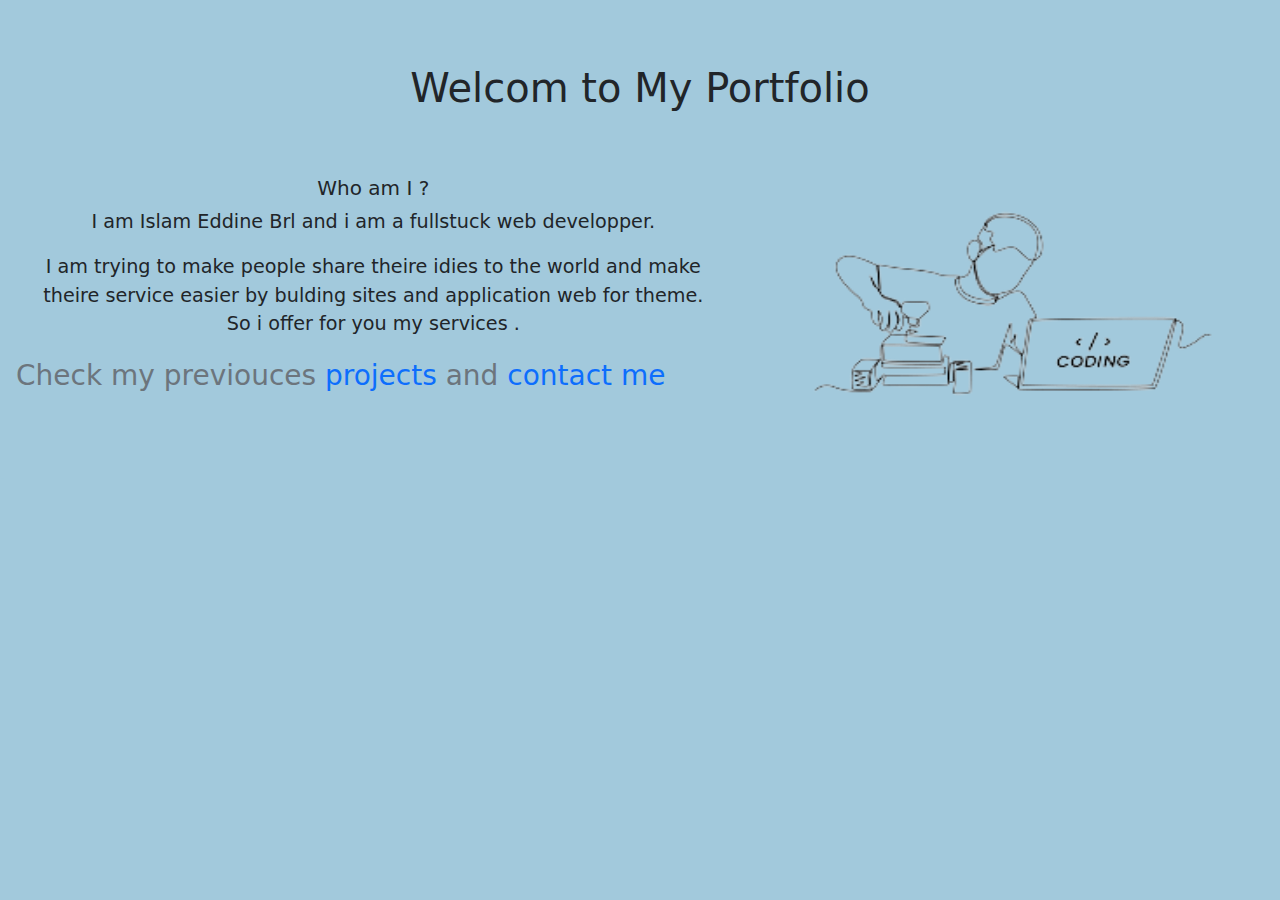
==== index.html @ f6d29fbc "Update and rename index.php to index.html" ====
<!DOCTYPE html>
<html lang="en">
<head>
    <meta charset="UTF-8">
    <meta http-equiv="X-UA-Compatible" content="IE=edge">
    <meta name="viewport" content="width=device-width, initial-scale=1.0">
    <title>Document</title>
    <link rel="stylesheet" href="./style and js/style.css">
    <style>
      
      a:link {
  text-decoration: none;
  
}

a:visited {
  text-decoration: none;
}

a:hover {
  text-decoration: underline;
}

a:active {
  text-decoration: underline;
}
P{
  font-size: larger;
}
    </style>
</head>
<body style="background-color: #A2C9DC;">
     
<?php 
include_once("./nav.php");
?>
 




<h2 class="  card-title " style=" text-align: center; margin-top: 5%; font-size:40px;">Welcom to My Portfolio</h2>



<div class="card mb-2 mt-5" style=" border: 0px; background-color: #A2C9DC;" >
  <div class="row g-0" >
  <div class="col-md-7" >
      <div class="card-body" >
        <h5 class="card-title"  style="text-align: center;">Who am I ?</h5>
        <p class="card-text" style="text-align: center;">I am Islam Eddine Brl and i am a fullstuck web developper. </p>
        <p class="card-text" style="text-align: center;"> I am trying to make people share theire idies to the world and make theire service easier by bulding sites and application web for theme. <br> So i offer for you my services . </p>
        <h2 class="card-text"><small class="text-muted">Check my previouces <a href="./projects.php">projects</a>  and <a href="./contactme.php">contact me</a>  </small></h2>
      </div>
    </div>
    <div class="col-md-5"  >
      <img style="height: 90%; width:90%; margin-left:5%;"  src="./img/home.png"  class="img-fluid rounded-start"  alt="...">
    </div>
   
  </div>
</div>



<script src="./style and js/javascript.js"></script>
</body>
</html>
---- style and js/style.css ----
@charset "UTF-8";/*!
 * Bootstrap v5.0.2 (https://getbootstrap.com/)
 * Copyright 2011-2021 The Bootstrap Authors
 * Copyright 2011-2021 Twitter, Inc.
 * Licensed under MIT (https://github.com/twbs/bootstrap/blob/main/LICENSE)
 */:root{--bs-blue:#0d6efd;--bs-indigo:#6610f2;--bs-purple:#6f42c1;--bs-pink:#d63384;--bs-red:#dc3545;--bs-orange:#fd7e14;--bs-yellow:#ffc107;--bs-green:#198754;--bs-teal:#20c997;--bs-cyan:#0dcaf0;--bs-white:#fff;--bs-gray:#6c757d;--bs-gray-dark:#343a40;--bs-primary:#0d6efd;--bs-secondary:#6c757d;--bs-success:#198754;--bs-info:#0dcaf0;--bs-warning:#ffc107;--bs-danger:#dc3545;--bs-light:#f8f9fa;--bs-dark:#212529;--bs-font-sans-serif:system-ui,-apple-system,"Segoe UI",Roboto,"Helvetica Neue",Arial,"Noto Sans","Liberation Sans",sans-serif,"Apple Color Emoji","Segoe UI Emoji","Segoe UI Symbol","Noto Color Emoji";--bs-font-monospace:SFMono-Regular,Menlo,Monaco,Consolas,"Liberation Mono","Courier New",monospace;--bs-gradient:linear-gradient(180deg, rgba(255, 255, 255, 0.15), rgba(255, 255, 255, 0))}*,::after,::before{box-sizing:border-box}@media (prefers-reduced-motion:no-preference){:root{scroll-behavior:smooth}}body{margin:0;font-family:var(--bs-font-sans-serif);font-size:1rem;font-weight:400;line-height:1.5;color:#212529;background-color:#fff;-webkit-text-size-adjust:100%;-webkit-tap-highlight-color:transparent}hr{margin:1rem 0;color:inherit;background-color:currentColor;border:0;opacity:.25}hr:not([size]){height:1px}.h1,.h2,.h3,.h4,.h5,.h6,h1,h2,h3,h4,h5,h6{margin-top:0;margin-bottom:.5rem;font-weight:500;line-height:1.2}.h1,h1{font-size:calc(1.375rem + 1.5vw)}@media (min-width:1200px){.h1,h1{font-size:2.5rem}}.h2,h2{font-size:calc(1.325rem + .9vw)}@media (min-width:1200px){.h2,h2{font-size:2rem}}.h3,h3{font-size:calc(1.3rem + .6vw)}@media (min-width:1200px){.h3,h3{font-size:1.75rem}}.h4,h4{font-size:calc(1.275rem + .3vw)}@media (min-width:1200px){.h4,h4{font-size:1.5rem}}.h5,h5{font-size:1.25rem}.h6,h6{font-size:1rem}p{margin-top:0;margin-bottom:1rem}abbr[data-bs-original-title],abbr[title]{-webkit-text-decoration:underline dotted;text-decoration:underline dotted;cursor:help;-webkit-text-decoration-skip-ink:none;text-decoration-skip-ink:none}address{margin-bottom:1rem;font-style:normal;line-height:inherit}ol,ul{padding-left:2rem}dl,ol,ul{margin-top:0;margin-bottom:1rem}ol ol,ol ul,ul ol,ul ul{margin-bottom:0}dt{font-weight:700}dd{margin-bottom:.5rem;margin-left:0}blockquote{margin:0 0 1rem}b,strong{font-weight:bolder}.small,small{font-size:.875em}.mark,mark{padding:.2em;background-color:#fcf8e3}sub,sup{position:relative;font-size:.75em;line-height:0;vertical-align:baseline}sub{bottom:-.25em}sup{top:-.5em}a{color:#0d6efd;text-decoration:underline}a:hover{color:#0a58ca}a:not([href]):not([class]),a:not([href]):not([class]):hover{color:inherit;text-decoration:none}code,kbd,pre,samp{font-family:var(--bs-font-monospace);font-size:1em;direction:ltr;unicode-bidi:bidi-override}pre{display:block;margin-top:0;margin-bottom:1rem;overflow:auto;font-size:.875em}pre code{font-size:inherit;color:inherit;word-break:normal}code{font-size:.875em;color:#d63384;word-wrap:break-word}a>code{color:inherit}kbd{padding:.2rem .4rem;font-size:.875em;color:#fff;background-color:#212529;border-radius:.2rem}kbd kbd{padding:0;font-size:1em;font-weight:700}figure{margin:0 0 1rem}img,svg{vertical-align:middle}table{caption-side:bottom;border-collapse:collapse}caption{padding-top:.5rem;padding-bottom:.5rem;color:#6c757d;text-align:left}th{text-align:inherit;text-align:-webkit-match-parent}tbody,td,tfoot,th,thead,tr{border-color:inherit;border-style:solid;border-width:0}label{display:inline-block}button{border-radius:0}button:focus:not(:focus-visible){outline:0}button,input,optgroup,select,textarea{margin:0;font-family:inherit;font-size:inherit;line-height:inherit}button,select{text-transform:none}[role=button]{cursor:pointer}select{word-wrap:normal}select:disabled{opacity:1}[list]::-webkit-calendar-picker-indicator{display:none}[type=button],[type=reset],[type=submit],button{-webkit-appearance:button}[type=button]:not(:disabled),[type=reset]:not(:disabled),[type=submit]:not(:disabled),button:not(:disabled){cursor:pointer}::-moz-focus-inner{padding:0;border-style:none}textarea{resize:vertical}fieldset{min-width:0;padding:0;margin:0;border:0}legend{float:left;width:100%;padding:0;margin-bottom:.5rem;font-size:calc(1.275rem + .3vw);line-height:inherit}@media (min-width:1200px){legend{font-size:1.5rem}}legend+*{clear:left}::-webkit-datetime-edit-day-field,::-webkit-datetime-edit-fields-wrapper,::-webkit-datetime-edit-hour-field,::-webkit-datetime-edit-minute,::-webkit-datetime-edit-month-field,::-webkit-datetime-edit-text,::-webkit-datetime-edit-year-field{padding:0}::-webkit-inner-spin-button{height:auto}[type=search]{outline-offset:-2px;-webkit-appearance:textfield}::-webkit-search-decoration{-webkit-appearance:none}::-webkit-color-swatch-wrapper{padding:0}::file-selector-button{font:inherit}::-webkit-file-upload-button{font:inherit;-webkit-appearance:button}output{display:inline-block}iframe{border:0}summary{display:list-item;cursor:pointer}progress{vertical-align:baseline}[hidden]{display:none!important}.lead{font-size:1.25rem;font-weight:300}.display-1{font-size:calc(1.625rem + 4.5vw);font-weight:300;line-height:1.2}@media (min-width:1200px){.display-1{font-size:5rem}}.display-2{font-size:calc(1.575rem + 3.9vw);font-weight:300;line-height:1.2}@media (min-width:1200px){.display-2{font-size:4.5rem}}.display-3{font-size:calc(1.525rem + 3.3vw);font-weight:300;line-height:1.2}@media (min-width:1200px){.display-3{font-size:4rem}}.display-4{font-size:calc(1.475rem + 2.7vw);font-weight:300;line-height:1.2}@media (min-width:1200px){.display-4{font-size:3.5rem}}.display-5{font-size:calc(1.425rem + 2.1vw);font-weight:300;line-height:1.2}@media (min-width:1200px){.display-5{font-size:3rem}}.display-6{font-size:calc(1.375rem + 1.5vw);font-weight:300;line-height:1.2}@media (min-width:1200px){.display-6{font-size:2.5rem}}.list-unstyled{padding-left:0;list-style:none}.list-inline{padding-left:0;list-style:none}.list-inline-item{display:inline-block}.list-inline-item:not(:last-child){margin-right:.5rem}.initialism{font-size:.875em;text-transform:uppercase}.blockquote{margin-bottom:1rem;font-size:1.25rem}.blockquote>:last-child{margin-bottom:0}.blockquote-footer{margin-top:-1rem;margin-bottom:1rem;font-size:.875em;color:#6c757d}.blockquote-footer::before{content:"— "}.img-fluid{max-width:100%;height:auto}.img-thumbnail{padding:.25rem;background-color:#fff;border:1px solid #dee2e6;border-radius:.25rem;max-width:100%;height:auto}.figure{display:inline-block}.figure-img{margin-bottom:.5rem;line-height:1}.figure-caption{font-size:.875em;color:#6c757d}.container,.container-fluid,.container-lg,.container-md,.container-sm,.container-xl,.container-xxl{width:100%;padding-right:var(--bs-gutter-x,.75rem);padding-left:var(--bs-gutter-x,.75rem);margin-right:auto;margin-left:auto}@media (min-width:576px){.container,.container-sm{max-width:540px}}@media (min-width:768px){.container,.container-md,.container-sm{max-width:720px}}@media (min-width:992px){.container,.container-lg,.container-md,.container-sm{max-width:960px}}@media (min-width:1200px){.container,.container-lg,.container-md,.container-sm,.container-xl{max-width:1140px}}@media (min-width:1400px){.container,.container-lg,.container-md,.container-sm,.container-xl,.container-xxl{max-width:1320px}}.row{--bs-gutter-x:1.5rem;--bs-gutter-y:0;display:flex;flex-wrap:wrap;margin-top:calc(var(--bs-gutter-y) * -1);margin-right:calc(var(--bs-gutter-x) * -.5);margin-left:calc(var(--bs-gutter-x) * -.5)}.row>*{flex-shrink:0;width:100%;max-width:100%;padding-right:calc(var(--bs-gutter-x) * .5);padding-left:calc(var(--bs-gutter-x) * .5);margin-top:var(--bs-gutter-y)}.col{flex:1 0 0%}.row-cols-auto>*{flex:0 0 auto;width:auto}.row-cols-1>*{flex:0 0 auto;width:100%}.row-cols-2>*{flex:0 0 auto;width:50%}.row-cols-3>*{flex:0 0 auto;width:33.3333333333%}.row-cols-4>*{flex:0 0 auto;width:25%}.row-cols-5>*{flex:0 0 auto;width:20%}.row-cols-6>*{flex:0 0 auto;width:16.6666666667%}@media (min-width:576px){.col-sm{flex:1 0 0%}.row-cols-sm-auto>*{flex:0 0 auto;width:auto}.row-cols-sm-1>*{flex:0 0 auto;width:100%}.row-cols-sm-2>*{flex:0 0 auto;width:50%}.row-cols-sm-3>*{flex:0 0 auto;width:33.3333333333%}.row-cols-sm-4>*{flex:0 0 auto;width:25%}.row-cols-sm-5>*{flex:0 0 auto;width:20%}.row-cols-sm-6>*{flex:0 0 auto;width:16.6666666667%}}@media (min-width:768px){.col-md{flex:1 0 0%}.row-cols-md-auto>*{flex:0 0 auto;width:auto}.row-cols-md-1>*{flex:0 0 auto;width:100%}.row-cols-md-2>*{flex:0 0 auto;width:50%}.row-cols-md-3>*{flex:0 0 auto;width:33.3333333333%}.row-cols-md-4>*{flex:0 0 auto;width:25%}.row-cols-md-5>*{flex:0 0 auto;width:20%}.row-cols-md-6>*{flex:0 0 auto;width:16.6666666667%}}@media (min-width:992px){.col-lg{flex:1 0 0%}.row-cols-lg-auto>*{flex:0 0 auto;width:auto}.row-cols-lg-1>*{flex:0 0 auto;width:100%}.row-cols-lg-2>*{flex:0 0 auto;width:50%}.row-cols-lg-3>*{flex:0 0 auto;width:33.3333333333%}.row-cols-lg-4>*{flex:0 0 auto;width:25%}.row-cols-lg-5>*{flex:0 0 auto;width:20%}.row-cols-lg-6>*{flex:0 0 auto;width:16.6666666667%}}@media (min-width:1200px){.col-xl{flex:1 0 0%}.row-cols-xl-auto>*{flex:0 0 auto;width:auto}.row-cols-xl-1>*{flex:0 0 auto;width:100%}.row-cols-xl-2>*{flex:0 0 auto;width:50%}.row-cols-xl-3>*{flex:0 0 auto;width:33.3333333333%}.row-cols-xl-4>*{flex:0 0 auto;width:25%}.row-cols-xl-5>*{flex:0 0 auto;width:20%}.row-cols-xl-6>*{flex:0 0 auto;width:16.6666666667%}}@media (min-width:1400px){.col-xxl{flex:1 0 0%}.row-cols-xxl-auto>*{flex:0 0 auto;width:auto}.row-cols-xxl-1>*{flex:0 0 auto;width:100%}.row-cols-xxl-2>*{flex:0 0 auto;width:50%}.row-cols-xxl-3>*{flex:0 0 auto;width:33.3333333333%}.row-cols-xxl-4>*{flex:0 0 auto;width:25%}.row-cols-xxl-5>*{flex:0 0 auto;width:20%}.row-cols-xxl-6>*{flex:0 0 auto;width:16.6666666667%}}.col-auto{flex:0 0 auto;width:auto}.col-1{flex:0 0 auto;width:8.33333333%}.col-2{flex:0 0 auto;width:16.66666667%}.col-3{flex:0 0 auto;width:25%}.col-4{flex:0 0 auto;width:33.33333333%}.col-5{flex:0 0 auto;width:41.66666667%}.col-6{flex:0 0 auto;width:50%}.col-7{flex:0 0 auto;width:58.33333333%}.col-8{flex:0 0 auto;width:66.66666667%}.col-9{flex:0 0 auto;width:75%}.col-10{flex:0 0 auto;width:83.33333333%}.col-11{flex:0 0 auto;width:91.66666667%}.col-12{flex:0 0 auto;width:100%}.offset-1{margin-left:8.33333333%}.offset-2{margin-left:16.66666667%}.offset-3{margin-left:25%}.offset-4{margin-left:33.33333333%}.offset-5{margin-left:41.66666667%}.offset-6{margin-left:50%}.offset-7{margin-left:58.33333333%}.offset-8{margin-left:66.66666667%}.offset-9{margin-left:75%}.offset-10{margin-left:83.33333333%}.offset-11{margin-left:91.66666667%}.g-0,.gx-0{--bs-gutter-x:0}.g-0,.gy-0{--bs-gutter-y:0}.g-1,.gx-1{--bs-gutter-x:0.25rem}.g-1,.gy-1{--bs-gutter-y:0.25rem}.g-2,.gx-2{--bs-gutter-x:0.5rem}.g-2,.gy-2{--bs-gutter-y:0.5rem}.g-3,.gx-3{--bs-gutter-x:1rem}.g-3,.gy-3{--bs-gutter-y:1rem}.g-4,.gx-4{--bs-gutter-x:1.5rem}.g-4,.gy-4{--bs-gutter-y:1.5rem}.g-5,.gx-5{--bs-gutter-x:3rem}.g-5,.gy-5{--bs-gutter-y:3rem}@media (min-width:576px){.col-sm-auto{flex:0 0 auto;width:auto}.col-sm-1{flex:0 0 auto;width:8.33333333%}.col-sm-2{flex:0 0 auto;width:16.66666667%}.col-sm-3{flex:0 0 auto;width:25%}.col-sm-4{flex:0 0 auto;width:33.33333333%}.col-sm-5{flex:0 0 auto;width:41.66666667%}.col-sm-6{flex:0 0 auto;width:50%}.col-sm-7{flex:0 0 auto;width:58.33333333%}.col-sm-8{flex:0 0 auto;width:66.66666667%}.col-sm-9{flex:0 0 auto;width:75%}.col-sm-10{flex:0 0 auto;width:83.33333333%}.col-sm-11{flex:0 0 auto;width:91.66666667%}.col-sm-12{flex:0 0 auto;width:100%}.offset-sm-0{margin-left:0}.offset-sm-1{margin-left:8.33333333%}.offset-sm-2{margin-left:16.66666667%}.offset-sm-3{margin-left:25%}.offset-sm-4{margin-left:33.33333333%}.offset-sm-5{margin-left:41.66666667%}.offset-sm-6{margin-left:50%}.offset-sm-7{margin-left:58.33333333%}.offset-sm-8{margin-left:66.66666667%}.offset-sm-9{margin-left:75%}.offset-sm-10{margin-left:83.33333333%}.offset-sm-11{margin-left:91.66666667%}.g-sm-0,.gx-sm-0{--bs-gutter-x:0}.g-sm-0,.gy-sm-0{--bs-gutter-y:0}.g-sm-1,.gx-sm-1{--bs-gutter-x:0.25rem}.g-sm-1,.gy-sm-1{--bs-gutter-y:0.25rem}.g-sm-2,.gx-sm-2{--bs-gutter-x:0.5rem}.g-sm-2,.gy-sm-2{--bs-gutter-y:0.5rem}.g-sm-3,.gx-sm-3{--bs-gutter-x:1rem}.g-sm-3,.gy-sm-3{--bs-gutter-y:1rem}.g-sm-4,.gx-sm-4{--bs-gutter-x:1.5rem}.g-sm-4,.gy-sm-4{--bs-gutter-y:1.5rem}.g-sm-5,.gx-sm-5{--bs-gutter-x:3rem}.g-sm-5,.gy-sm-5{--bs-gutter-y:3rem}}@media (min-width:768px){.col-md-auto{flex:0 0 auto;width:auto}.col-md-1{flex:0 0 auto;width:8.33333333%}.col-md-2{flex:0 0 auto;width:16.66666667%}.col-md-3{flex:0 0 auto;width:25%}.col-md-4{flex:0 0 auto;width:33.33333333%}.col-md-5{flex:0 0 auto;width:41.66666667%}.col-md-6{flex:0 0 auto;width:50%}.col-md-7{flex:0 0 auto;width:58.33333333%}.col-md-8{flex:0 0 auto;width:66.66666667%}.col-md-9{flex:0 0 auto;width:75%}.col-md-10{flex:0 0 auto;width:83.33333333%}.col-md-11{flex:0 0 auto;width:91.66666667%}.col-md-12{flex:0 0 auto;width:100%}.offset-md-0{margin-left:0}.offset-md-1{margin-left:8.33333333%}.offset-md-2{margin-left:16.66666667%}.offset-md-3{margin-left:25%}.offset-md-4{margin-left:33.33333333%}.offset-md-5{margin-left:41.66666667%}.offset-md-6{margin-left:50%}.offset-md-7{margin-left:58.33333333%}.offset-md-8{margin-left:66.66666667%}.offset-md-9{margin-left:75%}.offset-md-10{margin-left:83.33333333%}.offset-md-11{margin-left:91.66666667%}.g-md-0,.gx-md-0{--bs-gutter-x:0}.g-md-0,.gy-md-0{--bs-gutter-y:0}.g-md-1,.gx-md-1{--bs-gutter-x:0.25rem}.g-md-1,.gy-md-1{--bs-gutter-y:0.25rem}.g-md-2,.gx-md-2{--bs-gutter-x:0.5rem}.g-md-2,.gy-md-2{--bs-gutter-y:0.5rem}.g-md-3,.gx-md-3{--bs-gutter-x:1rem}.g-md-3,.gy-md-3{--bs-gutter-y:1rem}.g-md-4,.gx-md-4{--bs-gutter-x:1.5rem}.g-md-4,.gy-md-4{--bs-gutter-y:1.5rem}.g-md-5,.gx-md-5{--bs-gutter-x:3rem}.g-md-5,.gy-md-5{--bs-gutter-y:3rem}}@media (min-width:992px){.col-lg-auto{flex:0 0 auto;width:auto}.col-lg-1{flex:0 0 auto;width:8.33333333%}.col-lg-2{flex:0 0 auto;width:16.66666667%}.col-lg-3{flex:0 0 auto;width:25%}.col-lg-4{flex:0 0 auto;width:33.33333333%}.col-lg-5{flex:0 0 auto;width:41.66666667%}.col-lg-6{flex:0 0 auto;width:50%}.col-lg-7{flex:0 0 auto;width:58.33333333%}.col-lg-8{flex:0 0 auto;width:66.66666667%}.col-lg-9{flex:0 0 auto;width:75%}.col-lg-10{flex:0 0 auto;width:83.33333333%}.col-lg-11{flex:0 0 auto;width:91.66666667%}.col-lg-12{flex:0 0 auto;width:100%}.offset-lg-0{margin-left:0}.offset-lg-1{margin-left:8.33333333%}.offset-lg-2{margin-left:16.66666667%}.offset-lg-3{margin-left:25%}.offset-lg-4{margin-left:33.33333333%}.offset-lg-5{margin-left:41.66666667%}.offset-lg-6{margin-left:50%}.offset-lg-7{margin-left:58.33333333%}.offset-lg-8{margin-left:66.66666667%}.offset-lg-9{margin-left:75%}.offset-lg-10{margin-left:83.33333333%}.offset-lg-11{margin-left:91.66666667%}.g-lg-0,.gx-lg-0{--bs-gutter-x:0}.g-lg-0,.gy-lg-0{--bs-gutter-y:0}.g-lg-1,.gx-lg-1{--bs-gutter-x:0.25rem}.g-lg-1,.gy-lg-1{--bs-gutter-y:0.25rem}.g-lg-2,.gx-lg-2{--bs-gutter-x:0.5rem}.g-lg-2,.gy-lg-2{--bs-gutter-y:0.5rem}.g-lg-3,.gx-lg-3{--bs-gutter-x:1rem}.g-lg-3,.gy-lg-3{--bs-gutter-y:1rem}.g-lg-4,.gx-lg-4{--bs-gutter-x:1.5rem}.g-lg-4,.gy-lg-4{--bs-gutter-y:1.5rem}.g-lg-5,.gx-lg-5{--bs-gutter-x:3rem}.g-lg-5,.gy-lg-5{--bs-gutter-y:3rem}}@media (min-width:1200px){.col-xl-auto{flex:0 0 auto;width:auto}.col-xl-1{flex:0 0 auto;width:8.33333333%}.col-xl-2{flex:0 0 auto;width:16.66666667%}.col-xl-3{flex:0 0 auto;width:25%}.col-xl-4{flex:0 0 auto;width:33.33333333%}.col-xl-5{flex:0 0 auto;width:41.66666667%}.col-xl-6{flex:0 0 auto;width:50%}.col-xl-7{flex:0 0 auto;width:58.33333333%}.col-xl-8{flex:0 0 auto;width:66.66666667%}.col-xl-9{flex:0 0 auto;width:75%}.col-xl-10{flex:0 0 auto;width:83.33333333%}.col-xl-11{flex:0 0 auto;width:91.66666667%}.col-xl-12{flex:0 0 auto;width:100%}.offset-xl-0{margin-left:0}.offset-xl-1{margin-left:8.33333333%}.offset-xl-2{margin-left:16.66666667%}.offset-xl-3{margin-left:25%}.offset-xl-4{margin-left:33.33333333%}.offset-xl-5{margin-left:41.66666667%}.offset-xl-6{margin-left:50%}.offset-xl-7{margin-left:58.33333333%}.offset-xl-8{margin-left:66.66666667%}.offset-xl-9{margin-left:75%}.offset-xl-10{margin-left:83.33333333%}.offset-xl-11{margin-left:91.66666667%}.g-xl-0,.gx-xl-0{--bs-gutter-x:0}.g-xl-0,.gy-xl-0{--bs-gutter-y:0}.g-xl-1,.gx-xl-1{--bs-gutter-x:0.25rem}.g-xl-1,.gy-xl-1{--bs-gutter-y:0.25rem}.g-xl-2,.gx-xl-2{--bs-gutter-x:0.5rem}.g-xl-2,.gy-xl-2{--bs-gutter-y:0.5rem}.g-xl-3,.gx-xl-3{--bs-gutter-x:1rem}.g-xl-3,.gy-xl-3{--bs-gutter-y:1rem}.g-xl-4,.gx-xl-4{--bs-gutter-x:1.5rem}.g-xl-4,.gy-xl-4{--bs-gutter-y:1.5rem}.g-xl-5,.gx-xl-5{--bs-gutter-x:3rem}.g-xl-5,.gy-xl-5{--bs-gutter-y:3rem}}@media (min-width:1400px){.col-xxl-auto{flex:0 0 auto;width:auto}.col-xxl-1{flex:0 0 auto;width:8.33333333%}.col-xxl-2{flex:0 0 auto;width:16.66666667%}.col-xxl-3{flex:0 0 auto;width:25%}.col-xxl-4{flex:0 0 auto;width:33.33333333%}.col-xxl-5{flex:0 0 auto;width:41.66666667%}.col-xxl-6{flex:0 0 auto;width:50%}.col-xxl-7{flex:0 0 auto;width:58.33333333%}.col-xxl-8{flex:0 0 auto;width:66.66666667%}.col-xxl-9{flex:0 0 auto;width:75%}.col-xxl-10{flex:0 0 auto;width:83.33333333%}.col-xxl-11{flex:0 0 auto;width:91.66666667%}.col-xxl-12{flex:0 0 auto;width:100%}.offset-xxl-0{margin-left:0}.offset-xxl-1{margin-left:8.33333333%}.offset-xxl-2{margin-left:16.66666667%}.offset-xxl-3{margin-left:25%}.offset-xxl-4{margin-left:33.33333333%}.offset-xxl-5{margin-left:41.66666667%}.offset-xxl-6{margin-left:50%}.offset-xxl-7{margin-left:58.33333333%}.offset-xxl-8{margin-left:66.66666667%}.offset-xxl-9{margin-left:75%}.offset-xxl-10{margin-left:83.33333333%}.offset-xxl-11{margin-left:91.66666667%}.g-xxl-0,.gx-xxl-0{--bs-gutter-x:0}.g-xxl-0,.gy-xxl-0{--bs-gutter-y:0}.g-xxl-1,.gx-xxl-1{--bs-gutter-x:0.25rem}.g-xxl-1,.gy-xxl-1{--bs-gutter-y:0.25rem}.g-xxl-2,.gx-xxl-2{--bs-gutter-x:0.5rem}.g-xxl-2,.gy-xxl-2{--bs-gutter-y:0.5rem}.g-xxl-3,.gx-xxl-3{--bs-gutter-x:1rem}.g-xxl-3,.gy-xxl-3{--bs-gutter-y:1rem}.g-xxl-4,.gx-xxl-4{--bs-gutter-x:1.5rem}.g-xxl-4,.gy-xxl-4{--bs-gutter-y:1.5rem}.g-xxl-5,.gx-xxl-5{--bs-gutter-x:3rem}.g-xxl-5,.gy-xxl-5{--bs-gutter-y:3rem}}.table{--bs-table-bg:transparent;--bs-table-accent-bg:transparent;--bs-table-striped-color:#212529;--bs-table-striped-bg:rgba(0, 0, 0, 0.05);--bs-table-active-color:#212529;--bs-table-active-bg:rgba(0, 0, 0, 0.1);--bs-table-hover-color:#212529;--bs-table-hover-bg:rgba(0, 0, 0, 0.075);width:100%;margin-bottom:1rem;color:#212529;vertical-align:top;border-color:#dee2e6}.table>:not(caption)>*>*{padding:.5rem .5rem;background-color:var(--bs-table-bg);border-bottom-width:1px;box-shadow:inset 0 0 0 9999px var(--bs-table-accent-bg)}.table>tbody{vertical-align:inherit}.table>thead{vertical-align:bottom}.table>:not(:last-child)>:last-child>*{border-bottom-color:currentColor}.caption-top{caption-side:top}.table-sm>:not(caption)>*>*{padding:.25rem .25rem}.table-bordered>:not(caption)>*{border-width:1px 0}.table-bordered>:not(caption)>*>*{border-width:0 1px}.table-borderless>:not(caption)>*>*{border-bottom-width:0}.table-striped>tbody>tr:nth-of-type(odd){--bs-table-accent-bg:var(--bs-table-striped-bg);color:var(--bs-table-striped-color)}.table-active{--bs-table-accent-bg:var(--bs-table-active-bg);color:var(--bs-table-active-color)}.table-hover>tbody>tr:hover{--bs-table-accent-bg:var(--bs-table-hover-bg);color:var(--bs-table-hover-color)}.table-primary{--bs-table-bg:#cfe2ff;--bs-table-striped-bg:#c5d7f2;--bs-table-striped-color:#000;--bs-table-active-bg:#bacbe6;--bs-table-active-color:#000;--bs-table-hover-bg:#bfd1ec;--bs-table-hover-color:#000;color:#000;border-color:#bacbe6}.table-secondary{--bs-table-bg:#e2e3e5;--bs-table-striped-bg:#d7d8da;--bs-table-striped-color:#000;--bs-table-active-bg:#cbccce;--bs-table-active-color:#000;--bs-table-hover-bg:#d1d2d4;--bs-table-hover-color:#000;color:#000;border-color:#cbccce}.table-success{--bs-table-bg:#d1e7dd;--bs-table-striped-bg:#c7dbd2;--bs-table-striped-color:#000;--bs-table-active-bg:#bcd0c7;--bs-table-active-color:#000;--bs-table-hover-bg:#c1d6cc;--bs-table-hover-color:#000;color:#000;border-color:#bcd0c7}.table-info{--bs-table-bg:#cff4fc;--bs-table-striped-bg:#c5e8ef;--bs-table-striped-color:#000;--bs-table-active-bg:#badce3;--bs-table-active-color:#000;--bs-table-hover-bg:#bfe2e9;--bs-table-hover-color:#000;color:#000;border-color:#badce3}.table-warning{--bs-table-bg:#fff3cd;--bs-table-striped-bg:#f2e7c3;--bs-table-striped-color:#000;--bs-table-active-bg:#e6dbb9;--bs-table-active-color:#000;--bs-table-hover-bg:#ece1be;--bs-table-hover-color:#000;color:#000;border-color:#e6dbb9}.table-danger{--bs-table-bg:#f8d7da;--bs-table-striped-bg:#eccccf;--bs-table-striped-color:#000;--bs-table-active-bg:#dfc2c4;--bs-table-active-color:#000;--bs-table-hover-bg:#e5c7ca;--bs-table-hover-color:#000;color:#000;border-color:#dfc2c4}.table-light{--bs-table-bg:#f8f9fa;--bs-table-striped-bg:#ecedee;--bs-table-striped-color:#000;--bs-table-active-bg:#dfe0e1;--bs-table-active-color:#000;--bs-table-hover-bg:#e5e6e7;--bs-table-hover-color:#000;color:#000;border-color:#dfe0e1}.table-dark{--bs-table-bg:#212529;--bs-table-striped-bg:#2c3034;--bs-table-striped-color:#fff;--bs-table-active-bg:#373b3e;--bs-table-active-color:#fff;--bs-table-hover-bg:#323539;--bs-table-hover-color:#fff;color:#fff;border-color:#373b3e}.table-responsive{overflow-x:auto;-webkit-overflow-scrolling:touch}@media (max-width:575.98px){.table-responsive-sm{overflow-x:auto;-webkit-overflow-scrolling:touch}}@media (max-width:767.98px){.table-responsive-md{overflow-x:auto;-webkit-overflow-scrolling:touch}}@media (max-width:991.98px){.table-responsive-lg{overflow-x:auto;-webkit-overflow-scrolling:touch}}@media (max-width:1199.98px){.table-responsive-xl{overflow-x:auto;-webkit-overflow-scrolling:touch}}@media (max-width:1399.98px){.table-responsive-xxl{overflow-x:auto;-webkit-overflow-scrolling:touch}}.form-label{margin-bottom:.5rem}.col-form-label{padding-top:calc(.375rem + 1px);padding-bottom:calc(.375rem + 1px);margin-bottom:0;font-size:inherit;line-height:1.5}.col-form-label-lg{padding-top:calc(.5rem + 1px);padding-bottom:calc(.5rem + 1px);font-size:1.25rem}.col-form-label-sm{padding-top:calc(.25rem + 1px);padding-bottom:calc(.25rem + 1px);font-size:.875rem}.form-text{margin-top:.25rem;font-size:.875em;color:#6c757d}.form-control{display:block;width:100%;padding:.375rem .75rem;font-size:1rem;font-weight:400;line-height:1.5;color:#212529;background-color:#fff;background-clip:padding-box;border:1px solid #ced4da;-webkit-appearance:none;-moz-appearance:none;appearance:none;border-radius:.25rem;transition:border-color .15s ease-in-out,box-shadow .15s ease-in-out}@media (prefers-reduced-motion:reduce){.form-control{transition:none}}.form-control[type=file]{overflow:hidden}.form-control[type=file]:not(:disabled):not([readonly]){cursor:pointer}.form-control:focus{color:#212529;background-color:#fff;border-color:#86b7fe;outline:0;box-shadow:0 0 0 .25rem rgba(13,110,253,.25)}.form-control::-webkit-date-and-time-value{height:1.5em}.form-control::-moz-placeholder{color:#6c757d;opacity:1}.form-control::placeholder{color:#6c757d;opacity:1}.form-control:disabled,.form-control[readonly]{background-color:#e9ecef;opacity:1}.form-control::file-selector-button{padding:.375rem .75rem;margin:-.375rem -.75rem;-webkit-margin-end:.75rem;margin-inline-end:.75rem;color:#212529;background-color:#e9ecef;pointer-events:none;border-color:inherit;border-style:solid;border-width:0;border-inline-end-width:1px;border-radius:0;transition:color .15s ease-in-out,background-color .15s ease-in-out,border-color .15s ease-in-out,box-shadow .15s ease-in-out}@media (prefers-reduced-motion:reduce){.form-control::file-selector-button{transition:none}}.form-control:hover:not(:disabled):not([readonly])::file-selector-button{background-color:#dde0e3}.form-control::-webkit-file-upload-button{padding:.375rem .75rem;margin:-.375rem -.75rem;-webkit-margin-end:.75rem;margin-inline-end:.75rem;color:#212529;background-color:#e9ecef;pointer-events:none;border-color:inherit;border-style:solid;border-width:0;border-inline-end-width:1px;border-radius:0;-webkit-transition:color .15s ease-in-out,background-color .15s ease-in-out,border-color .15s ease-in-out,box-shadow .15s ease-in-out;transition:color .15s ease-in-out,background-color .15s ease-in-out,border-color .15s ease-in-out,box-shadow .15s ease-in-out}@media (prefers-reduced-motion:reduce){.form-control::-webkit-file-upload-button{-webkit-transition:none;transition:none}}.form-control:hover:not(:disabled):not([readonly])::-webkit-file-upload-button{background-color:#dde0e3}.form-control-plaintext{display:block;width:100%;padding:.375rem 0;margin-bottom:0;line-height:1.5;color:#212529;background-color:transparent;border:solid transparent;border-width:1px 0}.form-control-plaintext.form-control-lg,.form-control-plaintext.form-control-sm{padding-right:0;padding-left:0}.form-control-sm{min-height:calc(1.5em + (.5rem + 2px));padding:.25rem .5rem;font-size:.875rem;border-radius:.2rem}.form-control-sm::file-selector-button{padding:.25rem .5rem;margin:-.25rem -.5rem;-webkit-margin-end:.5rem;margin-inline-end:.5rem}.form-control-sm::-webkit-file-upload-button{padding:.25rem .5rem;margin:-.25rem -.5rem;-webkit-margin-end:.5rem;margin-inline-end:.5rem}.form-control-lg{min-height:calc(1.5em + (1rem + 2px));padding:.5rem 1rem;font-size:1.25rem;border-radius:.3rem}.form-control-lg::file-selector-button{padding:.5rem 1rem;margin:-.5rem -1rem;-webkit-margin-end:1rem;margin-inline-end:1rem}.form-control-lg::-webkit-file-upload-button{padding:.5rem 1rem;margin:-.5rem -1rem;-webkit-margin-end:1rem;margin-inline-end:1rem}textarea.form-control{min-height:calc(1.5em + (.75rem + 2px))}textarea.form-control-sm{min-height:calc(1.5em + (.5rem + 2px))}textarea.form-control-lg{min-height:calc(1.5em + (1rem + 2px))}.form-control-color{max-width:3rem;height:auto;padding:.375rem}.form-control-color:not(:disabled):not([readonly]){cursor:pointer}.form-control-color::-moz-color-swatch{height:1.5em;border-radius:.25rem}.form-control-color::-webkit-color-swatch{height:1.5em;border-radius:.25rem}.form-select{display:block;width:100%;padding:.375rem 2.25rem .375rem .75rem;-moz-padding-start:calc(0.75rem - 3px);font-size:1rem;font-weight:400;line-height:1.5;color:#212529;background-color:#fff;background-image:url("data:image/svg+xml,%3csvg xmlns='http://www.w3.org/2000/svg' viewBox='0 0 16 16'%3e%3cpath fill='none' stroke='%23343a40' stroke-linecap='round' stroke-linejoin='round' stroke-width='2' d='M2 5l6 6 6-6'/%3e%3c/svg%3e");background-repeat:no-repeat;background-position:right .75rem center;background-size:16px 12px;border:1px solid #ced4da;border-radius:.25rem;transition:border-color .15s ease-in-out,box-shadow .15s ease-in-out;-webkit-appearance:none;-moz-appearance:none;appearance:none}@media (prefers-reduced-motion:reduce){.form-select{transition:none}}.form-select:focus{border-color:#86b7fe;outline:0;box-shadow:0 0 0 .25rem rgba(13,110,253,.25)}.form-select[multiple],.form-select[size]:not([size="1"]){padding-right:.75rem;background-image:none}.form-select:disabled{background-color:#e9ecef}.form-select:-moz-focusring{color:transparent;text-shadow:0 0 0 #212529}.form-select-sm{padding-top:.25rem;padding-bottom:.25rem;padding-left:.5rem;font-size:.875rem}.form-select-lg{padding-top:.5rem;padding-bottom:.5rem;padding-left:1rem;font-size:1.25rem}.form-check{display:block;min-height:1.5rem;padding-left:1.5em;margin-bottom:.125rem}.form-check .form-check-input{float:left;margin-left:-1.5em}.form-check-input{width:1em;height:1em;margin-top:.25em;vertical-align:top;background-color:#fff;background-repeat:no-repeat;background-position:center;background-size:contain;border:1px solid rgba(0,0,0,.25);-webkit-appearance:none;-moz-appearance:none;appearance:none;-webkit-print-color-adjust:exact;color-adjust:exact}.form-check-input[type=checkbox]{border-radius:.25em}.form-check-input[type=radio]{border-radius:50%}.form-check-input:active{filter:brightness(90%)}.form-check-input:focus{border-color:#86b7fe;outline:0;box-shadow:0 0 0 .25rem rgba(13,110,253,.25)}.form-check-input:checked{background-color:#0d6efd;border-color:#0d6efd}.form-check-input:checked[type=checkbox]{background-image:url("data:image/svg+xml,%3csvg xmlns='http://www.w3.org/2000/svg' viewBox='0 0 20 20'%3e%3cpath fill='none' stroke='%23fff' stroke-linecap='round' stroke-linejoin='round' stroke-width='3' d='M6 10l3 3l6-6'/%3e%3c/svg%3e")}.form-check-input:checked[type=radio]{background-image:url("data:image/svg+xml,%3csvg xmlns='http://www.w3.org/2000/svg' viewBox='-4 -4 8 8'%3e%3ccircle r='2' fill='%23fff'/%3e%3c/svg%3e")}.form-check-input[type=checkbox]:indeterminate{background-color:#0d6efd;border-color:#0d6efd;background-image:url("data:image/svg+xml,%3csvg xmlns='http://www.w3.org/2000/svg' viewBox='0 0 20 20'%3e%3cpath fill='none' stroke='%23fff' stroke-linecap='round' stroke-linejoin='round' stroke-width='3' d='M6 10h8'/%3e%3c/svg%3e")}.form-check-input:disabled{pointer-events:none;filter:none;opacity:.5}.form-check-input:disabled~.form-check-label,.form-check-input[disabled]~.form-check-label{opacity:.5}.form-switch{padding-left:2.5em}.form-switch .form-check-input{width:2em;margin-left:-2.5em;background-image:url("data:image/svg+xml,%3csvg xmlns='http://www.w3.org/2000/svg' viewBox='-4 -4 8 8'%3e%3ccircle r='3' fill='rgba%280, 0, 0, 0.25%29'/%3e%3c/svg%3e");background-position:left center;border-radius:2em;transition:background-position .15s ease-in-out}@media (prefers-reduced-motion:reduce){.form-switch .form-check-input{transition:none}}.form-switch .form-check-input:focus{background-image:url("data:image/svg+xml,%3csvg xmlns='http://www.w3.org/2000/svg' viewBox='-4 -4 8 8'%3e%3ccircle r='3' fill='%2386b7fe'/%3e%3c/svg%3e")}.form-switch .form-check-input:checked{background-position:right center;background-image:url("data:image/svg+xml,%3csvg xmlns='http://www.w3.org/2000/svg' viewBox='-4 -4 8 8'%3e%3ccircle r='3' fill='%23fff'/%3e%3c/svg%3e")}.form-check-inline{display:inline-block;margin-right:1rem}.btn-check{position:absolute;clip:rect(0,0,0,0);pointer-events:none}.btn-check:disabled+.btn,.btn-check[disabled]+.btn{pointer-events:none;filter:none;opacity:.65}.form-range{width:100%;height:1.5rem;padding:0;background-color:transparent;-webkit-appearance:none;-moz-appearance:none;appearance:none}.form-range:focus{outline:0}.form-range:focus::-webkit-slider-thumb{box-shadow:0 0 0 1px #fff,0 0 0 .25rem rgba(13,110,253,.25)}.form-range:focus::-moz-range-thumb{box-shadow:0 0 0 1px #fff,0 0 0 .25rem rgba(13,110,253,.25)}.form-range::-moz-focus-outer{border:0}.form-range::-webkit-slider-thumb{width:1rem;height:1rem;margin-top:-.25rem;background-color:#0d6efd;border:0;border-radius:1rem;-webkit-transition:background-color .15s ease-in-out,border-color .15s ease-in-out,box-shadow .15s ease-in-out;transition:background-color .15s ease-in-out,border-color .15s ease-in-out,box-shadow .15s ease-in-out;-webkit-appearance:none;appearance:none}@media (prefers-reduced-motion:reduce){.form-range::-webkit-slider-thumb{-webkit-transition:none;transition:none}}.form-range::-webkit-slider-thumb:active{background-color:#b6d4fe}.form-range::-webkit-slider-runnable-track{width:100%;height:.5rem;color:transparent;cursor:pointer;background-color:#dee2e6;border-color:transparent;border-radius:1rem}.form-range::-moz-range-thumb{width:1rem;height:1rem;background-color:#0d6efd;border:0;border-radius:1rem;-moz-transition:background-color .15s ease-in-out,border-color .15s ease-in-out,box-shadow .15s ease-in-out;transition:background-color .15s ease-in-out,border-color .15s ease-in-out,box-shadow .15s ease-in-out;-moz-appearance:none;appearance:none}@media (prefers-reduced-motion:reduce){.form-range::-moz-range-thumb{-moz-transition:none;transition:none}}.form-range::-moz-range-thumb:active{background-color:#b6d4fe}.form-range::-moz-range-track{width:100%;height:.5rem;color:transparent;cursor:pointer;background-color:#dee2e6;border-color:transparent;border-radius:1rem}.form-range:disabled{pointer-events:none}.form-range:disabled::-webkit-slider-thumb{background-color:#adb5bd}.form-range:disabled::-moz-range-thumb{background-color:#adb5bd}.form-floating{position:relative}.form-floating>.form-control,.form-floating>.form-select{height:calc(3.5rem + 2px);line-height:1.25}.form-floating>label{position:absolute;top:0;left:0;height:100%;padding:1rem .75rem;pointer-events:none;border:1px solid transparent;transform-origin:0 0;transition:opacity .1s ease-in-out,transform .1s ease-in-out}@media (prefers-reduced-motion:reduce){.form-floating>label{transition:none}}.form-floating>.form-control{padding:1rem .75rem}.form-floating>.form-control::-moz-placeholder{color:transparent}.form-floating>.form-control::placeholder{color:transparent}.form-floating>.form-control:not(:-moz-placeholder-shown){padding-top:1.625rem;padding-bottom:.625rem}.form-floating>.form-control:focus,.form-floating>.form-control:not(:placeholder-shown){padding-top:1.625rem;padding-bottom:.625rem}.form-floating>.form-control:-webkit-autofill{padding-top:1.625rem;padding-bottom:.625rem}.form-floating>.form-select{padding-top:1.625rem;padding-bottom:.625rem}.form-floating>.form-control:not(:-moz-placeholder-shown)~label{opacity:.65;transform:scale(.85) translateY(-.5rem) translateX(.15rem)}.form-floating>.form-control:focus~label,.form-floating>.form-control:not(:placeholder-shown)~label,.form-floating>.form-select~label{opacity:.65;transform:scale(.85) translateY(-.5rem) translateX(.15rem)}.form-floating>.form-control:-webkit-autofill~label{opacity:.65;transform:scale(.85) translateY(-.5rem) translateX(.15rem)}.input-group{position:relative;display:flex;flex-wrap:wrap;align-items:stretch;width:100%}.input-group>.form-control,.input-group>.form-select{position:relative;flex:1 1 auto;width:1%;min-width:0}.input-group>.form-control:focus,.input-group>.form-select:focus{z-index:3}.input-group .btn{position:relative;z-index:2}.input-group .btn:focus{z-index:3}.input-group-text{display:flex;align-items:center;padding:.375rem .75rem;font-size:1rem;font-weight:400;line-height:1.5;color:#212529;text-align:center;white-space:nowrap;background-color:#e9ecef;border:1px solid #ced4da;border-radius:.25rem}.input-group-lg>.btn,.input-group-lg>.form-control,.input-group-lg>.form-select,.input-group-lg>.input-group-text{padding:.5rem 1rem;font-size:1.25rem;border-radius:.3rem}.input-group-sm>.btn,.input-group-sm>.form-control,.input-group-sm>.form-select,.input-group-sm>.input-group-text{padding:.25rem .5rem;font-size:.875rem;border-radius:.2rem}.input-group-lg>.form-select,.input-group-sm>.form-select{padding-right:3rem}.input-group:not(.has-validation)>.dropdown-toggle:nth-last-child(n+3),.input-group:not(.has-validation)>:not(:last-child):not(.dropdown-toggle):not(.dropdown-menu){border-top-right-radius:0;border-bottom-right-radius:0}.input-group.has-validation>.dropdown-toggle:nth-last-child(n+4),.input-group.has-validation>:nth-last-child(n+3):not(.dropdown-toggle):not(.dropdown-menu){border-top-right-radius:0;border-bottom-right-radius:0}.input-group>:not(:first-child):not(.dropdown-menu):not(.valid-tooltip):not(.valid-feedback):not(.invalid-tooltip):not(.invalid-feedback){margin-left:-1px;border-top-left-radius:0;border-bottom-left-radius:0}.valid-feedback{display:none;width:100%;margin-top:.25rem;font-size:.875em;color:#198754}.valid-tooltip{position:absolute;top:100%;z-index:5;display:none;max-width:100%;padding:.25rem .5rem;margin-top:.1rem;font-size:.875rem;color:#fff;background-color:rgba(25,135,84,.9);border-radius:.25rem}.is-valid~.valid-feedback,.is-valid~.valid-tooltip,.was-validated :valid~.valid-feedback,.was-validated :valid~.valid-tooltip{display:block}.form-control.is-valid,.was-validated .form-control:valid{border-color:#198754;padding-right:calc(1.5em + .75rem);background-image:url("data:image/svg+xml,%3csvg xmlns='http://www.w3.org/2000/svg' viewBox='0 0 8 8'%3e%3cpath fill='%23198754' d='M2.3 6.73L.6 4.53c-.4-1.04.46-1.4 1.1-.8l1.1 1.4 3.4-3.8c.6-.63 1.6-.27 1.2.7l-4 4.6c-.43.5-.8.4-1.1.1z'/%3e%3c/svg%3e");background-repeat:no-repeat;background-position:right calc(.375em + .1875rem) center;background-size:calc(.75em + .375rem) calc(.75em + .375rem)}.form-control.is-valid:focus,.was-validated .form-control:valid:focus{border-color:#198754;box-shadow:0 0 0 .25rem rgba(25,135,84,.25)}.was-validated textarea.form-control:valid,textarea.form-control.is-valid{padding-right:calc(1.5em + .75rem);background-position:top calc(.375em + .1875rem) right calc(.375em + .1875rem)}.form-select.is-valid,.was-validated .form-select:valid{border-color:#198754}.form-select.is-valid:not([multiple]):not([size]),.form-select.is-valid:not([multiple])[size="1"],.was-validated .form-select:valid:not([multiple]):not([size]),.was-validated .form-select:valid:not([multiple])[size="1"]{padding-right:4.125rem;background-image:url("data:image/svg+xml,%3csvg xmlns='http://www.w3.org/2000/svg' viewBox='0 0 16 16'%3e%3cpath fill='none' stroke='%23343a40' stroke-linecap='round' stroke-linejoin='round' stroke-width='2' d='M2 5l6 6 6-6'/%3e%3c/svg%3e"),url("data:image/svg+xml,%3csvg xmlns='http://www.w3.org/2000/svg' viewBox='0 0 8 8'%3e%3cpath fill='%23198754' d='M2.3 6.73L.6 4.53c-.4-1.04.46-1.4 1.1-.8l1.1 1.4 3.4-3.8c.6-.63 1.6-.27 1.2.7l-4 4.6c-.43.5-.8.4-1.1.1z'/%3e%3c/svg%3e");background-position:right .75rem center,center right 2.25rem;background-size:16px 12px,calc(.75em + .375rem) calc(.75em + .375rem)}.form-select.is-valid:focus,.was-validated .form-select:valid:focus{border-color:#198754;box-shadow:0 0 0 .25rem rgba(25,135,84,.25)}.form-check-input.is-valid,.was-validated .form-check-input:valid{border-color:#198754}.form-check-input.is-valid:checked,.was-validated .form-check-input:valid:checked{background-color:#198754}.form-check-input.is-valid:focus,.was-validated .form-check-input:valid:focus{box-shadow:0 0 0 .25rem rgba(25,135,84,.25)}.form-check-input.is-valid~.form-check-label,.was-validated .form-check-input:valid~.form-check-label{color:#198754}.form-check-inline .form-check-input~.valid-feedback{margin-left:.5em}.input-group .form-control.is-valid,.input-group .form-select.is-valid,.was-validated .input-group .form-control:valid,.was-validated .input-group .form-select:valid{z-index:1}.input-group .form-control.is-valid:focus,.input-group .form-select.is-valid:focus,.was-validated .input-group .form-control:valid:focus,.was-validated .input-group .form-select:valid:focus{z-index:3}.invalid-feedback{display:none;width:100%;margin-top:.25rem;font-size:.875em;color:#dc3545}.invalid-tooltip{position:absolute;top:100%;z-index:5;display:none;max-width:100%;padding:.25rem .5rem;margin-top:.1rem;font-size:.875rem;color:#fff;background-color:rgba(220,53,69,.9);border-radius:.25rem}.is-invalid~.invalid-feedback,.is-invalid~.invalid-tooltip,.was-validated :invalid~.invalid-feedback,.was-validated :invalid~.invalid-tooltip{display:block}.form-control.is-invalid,.was-validated .form-control:invalid{border-color:#dc3545;padding-right:calc(1.5em + .75rem);background-image:url("data:image/svg+xml,%3csvg xmlns='http://www.w3.org/2000/svg' viewBox='0 0 12 12' width='12' height='12' fill='none' stroke='%23dc3545'%3e%3ccircle cx='6' cy='6' r='4.5'/%3e%3cpath stroke-linejoin='round' d='M5.8 3.6h.4L6 6.5z'/%3e%3ccircle cx='6' cy='8.2' r='.6' fill='%23dc3545' stroke='none'/%3e%3c/svg%3e");background-repeat:no-repeat;background-position:right calc(.375em + .1875rem) center;background-size:calc(.75em + .375rem) calc(.75em + .375rem)}.form-control.is-invalid:focus,.was-validated .form-control:invalid:focus{border-color:#dc3545;box-shadow:0 0 0 .25rem rgba(220,53,69,.25)}.was-validated textarea.form-control:invalid,textarea.form-control.is-invalid{padding-right:calc(1.5em + .75rem);background-position:top calc(.375em + .1875rem) right calc(.375em + .1875rem)}.form-select.is-invalid,.was-validated .form-select:invalid{border-color:#dc3545}.form-select.is-invalid:not([multiple]):not([size]),.form-select.is-invalid:not([multiple])[size="1"],.was-validated .form-select:invalid:not([multiple]):not([size]),.was-validated .form-select:invalid:not([multiple])[size="1"]{padding-right:4.125rem;background-image:url("data:image/svg+xml,%3csvg xmlns='http://www.w3.org/2000/svg' viewBox='0 0 16 16'%3e%3cpath fill='none' stroke='%23343a40' stroke-linecap='round' stroke-linejoin='round' stroke-width='2' d='M2 5l6 6 6-6'/%3e%3c/svg%3e"),url("data:image/svg+xml,%3csvg xmlns='http://www.w3.org/2000/svg' viewBox='0 0 12 12' width='12' height='12' fill='none' stroke='%23dc3545'%3e%3ccircle cx='6' cy='6' r='4.5'/%3e%3cpath stroke-linejoin='round' d='M5.8 3.6h.4L6 6.5z'/%3e%3ccircle cx='6' cy='8.2' r='.6' fill='%23dc3545' stroke='none'/%3e%3c/svg%3e");background-position:right .75rem center,center right 2.25rem;background-size:16px 12px,calc(.75em + .375rem) calc(.75em + .375rem)}.form-select.is-invalid:focus,.was-validated .form-select:invalid:focus{border-color:#dc3545;box-shadow:0 0 0 .25rem rgba(220,53,69,.25)}.form-check-input.is-invalid,.was-validated .form-check-input:invalid{border-color:#dc3545}.form-check-input.is-invalid:checked,.was-validated .form-check-input:invalid:checked{background-color:#dc3545}.form-check-input.is-invalid:focus,.was-validated .form-check-input:invalid:focus{box-shadow:0 0 0 .25rem rgba(220,53,69,.25)}.form-check-input.is-invalid~.form-check-label,.was-validated .form-check-input:invalid~.form-check-label{color:#dc3545}.form-check-inline .form-check-input~.invalid-feedback{margin-left:.5em}.input-group .form-control.is-invalid,.input-group .form-select.is-invalid,.was-validated .input-group .form-control:invalid,.was-validated .input-group .form-select:invalid{z-index:2}.input-group .form-control.is-invalid:focus,.input-group .form-select.is-invalid:focus,.was-validated .input-group .form-control:invalid:focus,.was-validated .input-group .form-select:invalid:focus{z-index:3}.btn{display:inline-block;font-weight:400;line-height:1.5;color:#212529;text-align:center;text-decoration:none;vertical-align:middle;cursor:pointer;-webkit-user-select:none;-moz-user-select:none;user-select:none;background-color:transparent;border:1px solid transparent;padding:.375rem .75rem;font-size:1rem;border-radius:.25rem;transition:color .15s ease-in-out,background-color .15s ease-in-out,border-color .15s ease-in-out,box-shadow .15s ease-in-out}@media (prefers-reduced-motion:reduce){.btn{transition:none}}.btn:hover{color:#212529}.btn-check:focus+.btn,.btn:focus{outline:0;box-shadow:0 0 0 .25rem rgba(13,110,253,.25)}.btn.disabled,.btn:disabled,fieldset:disabled .btn{pointer-events:none;opacity:.65}.btn-primary{color:#fff;background-color:#0d6efd;border-color:#0d6efd}.btn-primary:hover{color:#fff;background-color:#0b5ed7;border-color:#0a58ca}.btn-check:focus+.btn-primary,.btn-primary:focus{color:#fff;background-color:#0b5ed7;border-color:#0a58ca;box-shadow:0 0 0 .25rem rgba(49,132,253,.5)}.btn-check:active+.btn-primary,.btn-check:checked+.btn-primary,.btn-primary.active,.btn-primary:active,.show>.btn-primary.dropdown-toggle{color:#fff;background-color:#0a58ca;border-color:#0a53be}.btn-check:active+.btn-primary:focus,.btn-check:checked+.btn-primary:focus,.btn-primary.active:focus,.btn-primary:active:focus,.show>.btn-primary.dropdown-toggle:focus{box-shadow:0 0 0 .25rem rgba(49,132,253,.5)}.btn-primary.disabled,.btn-primary:disabled{color:#fff;background-color:#0d6efd;border-color:#0d6efd}.btn-secondary{color:#fff;background-color:#6c757d;border-color:#6c757d}.btn-secondary:hover{color:#fff;background-color:#5c636a;border-color:#565e64}.btn-check:focus+.btn-secondary,.btn-secondary:focus{color:#fff;background-color:#5c636a;border-color:#565e64;box-shadow:0 0 0 .25rem rgba(130,138,145,.5)}.btn-check:active+.btn-secondary,.btn-check:checked+.btn-secondary,.btn-secondary.active,.btn-secondary:active,.show>.btn-secondary.dropdown-toggle{color:#fff;background-color:#565e64;border-color:#51585e}.btn-check:active+.btn-secondary:focus,.btn-check:checked+.btn-secondary:focus,.btn-secondary.active:focus,.btn-secondary:active:focus,.show>.btn-secondary.dropdown-toggle:focus{box-shadow:0 0 0 .25rem rgba(130,138,145,.5)}.btn-secondary.disabled,.btn-secondary:disabled{color:#fff;background-color:#6c757d;border-color:#6c757d}.btn-success{color:#fff;background-color:#198754;border-color:#198754}.btn-success:hover{color:#fff;background-color:#157347;border-color:#146c43}.btn-check:focus+.btn-success,.btn-success:focus{color:#fff;background-color:#157347;border-color:#146c43;box-shadow:0 0 0 .25rem rgba(60,153,110,.5)}.btn-check:active+.btn-success,.btn-check:checked+.btn-success,.btn-success.active,.btn-success:active,.show>.btn-success.dropdown-toggle{color:#fff;background-color:#146c43;border-color:#13653f}.btn-check:active+.btn-success:focus,.btn-check:checked+.btn-success:focus,.btn-success.active:focus,.btn-success:active:focus,.show>.btn-success.dropdown-toggle:focus{box-shadow:0 0 0 .25rem rgba(60,153,110,.5)}.btn-success.disabled,.btn-success:disabled{color:#fff;background-color:#198754;border-color:#198754}.btn-info{color:#000;background-color:#0dcaf0;border-color:#0dcaf0}.btn-info:hover{color:#000;background-color:#31d2f2;border-color:#25cff2}.btn-check:focus+.btn-info,.btn-info:focus{color:#000;background-color:#31d2f2;border-color:#25cff2;box-shadow:0 0 0 .25rem rgba(11,172,204,.5)}.btn-check:active+.btn-info,.btn-check:checked+.btn-info,.btn-info.active,.btn-info:active,.show>.btn-info.dropdown-toggle{color:#000;background-color:#3dd5f3;border-color:#25cff2}.btn-check:active+.btn-info:focus,.btn-check:checked+.btn-info:focus,.btn-info.active:focus,.btn-info:active:focus,.show>.btn-info.dropdown-toggle:focus{box-shadow:0 0 0 .25rem rgba(11,172,204,.5)}.btn-info.disabled,.btn-info:disabled{color:#000;background-color:#0dcaf0;border-color:#0dcaf0}.btn-warning{color:#000;background-color:#ffc107;border-color:#ffc107}.btn-warning:hover{color:#000;background-color:#ffca2c;border-color:#ffc720}.btn-check:focus+.btn-warning,.btn-warning:focus{color:#000;background-color:#ffca2c;border-color:#ffc720;box-shadow:0 0 0 .25rem rgba(217,164,6,.5)}.btn-check:active+.btn-warning,.btn-check:checked+.btn-warning,.btn-warning.active,.btn-warning:active,.show>.btn-warning.dropdown-toggle{color:#000;background-color:#ffcd39;border-color:#ffc720}.btn-check:active+.btn-warning:focus,.btn-check:checked+.btn-warning:focus,.btn-warning.active:focus,.btn-warning:active:focus,.show>.btn-warning.dropdown-toggle:focus{box-shadow:0 0 0 .25rem rgba(217,164,6,.5)}.btn-warning.disabled,.btn-warning:disabled{color:#000;background-color:#ffc107;border-color:#ffc107}.btn-danger{color:#fff;background-color:#dc3545;border-color:#dc3545}.btn-danger:hover{color:#fff;background-color:#bb2d3b;border-color:#b02a37}.btn-check:focus+.btn-danger,.btn-danger:focus{color:#fff;background-color:#bb2d3b;border-color:#b02a37;box-shadow:0 0 0 .25rem rgba(225,83,97,.5)}.btn-check:active+.btn-danger,.btn-check:checked+.btn-danger,.btn-danger.active,.btn-danger:active,.show>.btn-danger.dropdown-toggle{color:#fff;background-color:#b02a37;border-color:#a52834}.btn-check:active+.btn-danger:focus,.btn-check:checked+.btn-danger:focus,.btn-danger.active:focus,.btn-danger:active:focus,.show>.btn-danger.dropdown-toggle:focus{box-shadow:0 0 0 .25rem rgba(225,83,97,.5)}.btn-danger.disabled,.btn-danger:disabled{color:#fff;background-color:#dc3545;border-color:#dc3545}.btn-light{color:#000;background-color:#f8f9fa;border-color:#f8f9fa}.btn-light:hover{color:#000;background-color:#f9fafb;border-color:#f9fafb}.btn-check:focus+.btn-light,.btn-light:focus{color:#000;background-color:#f9fafb;border-color:#f9fafb;box-shadow:0 0 0 .25rem rgba(211,212,213,.5)}.btn-check:active+.btn-light,.btn-check:checked+.btn-light,.btn-light.active,.btn-light:active,.show>.btn-light.dropdown-toggle{color:#000;background-color:#f9fafb;border-color:#f9fafb}.btn-check:active+.btn-light:focus,.btn-check:checked+.btn-light:focus,.btn-light.active:focus,.btn-light:active:focus,.show>.btn-light.dropdown-toggle:focus{box-shadow:0 0 0 .25rem rgba(211,212,213,.5)}.btn-light.disabled,.btn-light:disabled{color:#000;background-color:#f8f9fa;border-color:#f8f9fa}.btn-dark{color:#fff;background-color:#212529;border-color:#212529}.btn-dark:hover{color:#fff;background-color:#1c1f23;border-color:#1a1e21}.btn-check:focus+.btn-dark,.btn-dark:focus{color:#fff;background-color:#1c1f23;border-color:#1a1e21;box-shadow:0 0 0 .25rem rgba(66,70,73,.5)}.btn-check:active+.btn-dark,.btn-check:checked+.btn-dark,.btn-dark.active,.btn-dark:active,.show>.btn-dark.dropdown-toggle{color:#fff;background-color:#1a1e21;border-color:#191c1f}.btn-check:active+.btn-dark:focus,.btn-check:checked+.btn-dark:focus,.btn-dark.active:focus,.btn-dark:active:focus,.show>.btn-dark.dropdown-toggle:focus{box-shadow:0 0 0 .25rem rgba(66,70,73,.5)}.btn-dark.disabled,.btn-dark:disabled{color:#fff;background-color:#212529;border-color:#212529}.btn-outline-primary{color:#0d6efd;border-color:#0d6efd}.btn-outline-primary:hover{color:#fff;background-color:#0d6efd;border-color:#0d6efd}.btn-check:focus+.btn-outline-primary,.btn-outline-primary:focus{box-shadow:0 0 0 .25rem rgba(13,110,253,.5)}.btn-check:active+.btn-outline-primary,.btn-check:checked+.btn-outline-primary,.btn-outline-primary.active,.btn-outline-primary.dropdown-toggle.show,.btn-outline-primary:active{color:#fff;background-color:#0d6efd;border-color:#0d6efd}.btn-check:active+.btn-outline-primary:focus,.btn-check:checked+.btn-outline-primary:focus,.btn-outline-primary.active:focus,.btn-outline-primary.dropdown-toggle.show:focus,.btn-outline-primary:active:focus{box-shadow:0 0 0 .25rem rgba(13,110,253,.5)}.btn-outline-primary.disabled,.btn-outline-primary:disabled{color:#0d6efd;background-color:transparent}.btn-outline-secondary{color:#6c757d;border-color:#6c757d}.btn-outline-secondary:hover{color:#fff;background-color:#6c757d;border-color:#6c757d}.btn-check:focus+.btn-outline-secondary,.btn-outline-secondary:focus{box-shadow:0 0 0 .25rem rgba(108,117,125,.5)}.btn-check:active+.btn-outline-secondary,.btn-check:checked+.btn-outline-secondary,.btn-outline-secondary.active,.btn-outline-secondary.dropdown-toggle.show,.btn-outline-secondary:active{color:#fff;background-color:#6c757d;border-color:#6c757d}.btn-check:active+.btn-outline-secondary:focus,.btn-check:checked+.btn-outline-secondary:focus,.btn-outline-secondary.active:focus,.btn-outline-secondary.dropdown-toggle.show:focus,.btn-outline-secondary:active:focus{box-shadow:0 0 0 .25rem rgba(108,117,125,.5)}.btn-outline-secondary.disabled,.btn-outline-secondary:disabled{color:#6c757d;background-color:transparent}.btn-outline-success{color:#198754;border-color:#198754}.btn-outline-success:hover{color:#fff;background-color:#198754;border-color:#198754}.btn-check:focus+.btn-outline-success,.btn-outline-success:focus{box-shadow:0 0 0 .25rem rgba(25,135,84,.5)}.btn-check:active+.btn-outline-success,.btn-check:checked+.btn-outline-success,.btn-outline-success.active,.btn-outline-success.dropdown-toggle.show,.btn-outline-success:active{color:#fff;background-color:#198754;border-color:#198754}.btn-check:active+.btn-outline-success:focus,.btn-check:checked+.btn-outline-success:focus,.btn-outline-success.active:focus,.btn-outline-success.dropdown-toggle.show:focus,.btn-outline-success:active:focus{box-shadow:0 0 0 .25rem rgba(25,135,84,.5)}.btn-outline-success.disabled,.btn-outline-success:disabled{color:#198754;background-color:transparent}.btn-outline-info{color:#0dcaf0;border-color:#0dcaf0}.btn-outline-info:hover{color:#000;background-color:#0dcaf0;border-color:#0dcaf0}.btn-check:focus+.btn-outline-info,.btn-outline-info:focus{box-shadow:0 0 0 .25rem rgba(13,202,240,.5)}.btn-check:active+.btn-outline-info,.btn-check:checked+.btn-outline-info,.btn-outline-info.active,.btn-outline-info.dropdown-toggle.show,.btn-outline-info:active{color:#000;background-color:#0dcaf0;border-color:#0dcaf0}.btn-check:active+.btn-outline-info:focus,.btn-check:checked+.btn-outline-info:focus,.btn-outline-info.active:focus,.btn-outline-info.dropdown-toggle.show:focus,.btn-outline-info:active:focus{box-shadow:0 0 0 .25rem rgba(13,202,240,.5)}.btn-outline-info.disabled,.btn-outline-info:disabled{color:#0dcaf0;background-color:transparent}.btn-outline-warning{color:#ffc107;border-color:#ffc107}.btn-outline-warning:hover{color:#000;background-color:#ffc107;border-color:#ffc107}.btn-check:focus+.btn-outline-warning,.btn-outline-warning:focus{box-shadow:0 0 0 .25rem rgba(255,193,7,.5)}.btn-check:active+.btn-outline-warning,.btn-check:checked+.btn-outline-warning,.btn-outline-warning.active,.btn-outline-warning.dropdown-toggle.show,.btn-outline-warning:active{color:#000;background-color:#ffc107;border-color:#ffc107}.btn-check:active+.btn-outline-warning:focus,.btn-check:checked+.btn-outline-warning:focus,.btn-outline-warning.active:focus,.btn-outline-warning.dropdown-toggle.show:focus,.btn-outline-warning:active:focus{box-shadow:0 0 0 .25rem rgba(255,193,7,.5)}.btn-outline-warning.disabled,.btn-outline-warning:disabled{color:#ffc107;background-color:transparent}.btn-outline-danger{color:#dc3545;border-color:#dc3545}.btn-outline-danger:hover{color:#fff;background-color:#dc3545;border-color:#dc3545}.btn-check:focus+.btn-outline-danger,.btn-outline-danger:focus{box-shadow:0 0 0 .25rem rgba(220,53,69,.5)}.btn-check:active+.btn-outline-danger,.btn-check:checked+.btn-outline-danger,.btn-outline-danger.active,.btn-outline-danger.dropdown-toggle.show,.btn-outline-danger:active{color:#fff;background-color:#dc3545;border-color:#dc3545}.btn-check:active+.btn-outline-danger:focus,.btn-check:checked+.btn-outline-danger:focus,.btn-outline-danger.active:focus,.btn-outline-danger.dropdown-toggle.show:focus,.btn-outline-danger:active:focus{box-shadow:0 0 0 .25rem rgba(220,53,69,.5)}.btn-outline-danger.disabled,.btn-outline-danger:disabled{color:#dc3545;background-color:transparent}.btn-outline-light{color:#f8f9fa;border-color:#f8f9fa}.btn-outline-light:hover{color:#000;background-color:#f8f9fa;border-color:#f8f9fa}.btn-check:focus+.btn-outline-light,.btn-outline-light:focus{box-shadow:0 0 0 .25rem rgba(248,249,250,.5)}.btn-check:active+.btn-outline-light,.btn-check:checked+.btn-outline-light,.btn-outline-light.active,.btn-outline-light.dropdown-toggle.show,.btn-outline-light:active{color:#000;background-color:#f8f9fa;border-color:#f8f9fa}.btn-check:active+.btn-outline-light:focus,.btn-check:checked+.btn-outline-light:focus,.btn-outline-light.active:focus,.btn-outline-light.dropdown-toggle.show:focus,.btn-outline-light:active:focus{box-shadow:0 0 0 .25rem rgba(248,249,250,.5)}.btn-outline-light.disabled,.btn-outline-light:disabled{color:#f8f9fa;background-color:transparent}.btn-outline-dark{color:#212529;border-color:#212529}.btn-outline-dark:hover{color:#fff;background-color:#212529;border-color:#212529}.btn-check:focus+.btn-outline-dark,.btn-outline-dark:focus{box-shadow:0 0 0 .25rem rgba(33,37,41,.5)}.btn-check:active+.btn-outline-dark,.btn-check:checked+.btn-outline-dark,.btn-outline-dark.active,.btn-outline-dark.dropdown-toggle.show,.btn-outline-dark:active{color:#fff;background-color:#212529;border-color:#212529}.btn-check:active+.btn-outline-dark:focus,.btn-check:checked+.btn-outline-dark:focus,.btn-outline-dark.active:focus,.btn-outline-dark.dropdown-toggle.show:focus,.btn-outline-dark:active:focus{box-shadow:0 0 0 .25rem rgba(33,37,41,.5)}.btn-outline-dark.disabled,.btn-outline-dark:disabled{color:#212529;background-color:transparent}.btn-link{font-weight:400;color:#0d6efd;text-decoration:underline}.btn-link:hover{color:#0a58ca}.btn-link.disabled,.btn-link:disabled{color:#6c757d}.btn-group-lg>.btn,.btn-lg{padding:.5rem 1rem;font-size:1.25rem;border-radius:.3rem}.btn-group-sm>.btn,.btn-sm{padding:.25rem .5rem;font-size:.875rem;border-radius:.2rem}.fade{transition:opacity .15s linear}@media (prefers-reduced-motion:reduce){.fade{transition:none}}.fade:not(.show){opacity:0}.collapse:not(.show){display:none}.collapsing{height:0;overflow:hidden;transition:height .35s ease}@media (prefers-reduced-motion:reduce){.collapsing{transition:none}}.dropdown,.dropend,.dropstart,.dropup{position:relative}.dropdown-toggle{white-space:nowrap}.dropdown-toggle::after{display:inline-block;margin-left:.255em;vertical-align:.255em;content:"";border-top:.3em solid;border-right:.3em solid transparent;border-bottom:0;border-left:.3em solid transparent}.dropdown-toggle:empty::after{margin-left:0}.dropdown-menu{position:absolute;z-index:1000;display:none;min-width:10rem;padding:.5rem 0;margin:0;font-size:1rem;color:#212529;text-align:left;list-style:none;background-color:#fff;background-clip:padding-box;border:1px solid rgba(0,0,0,.15);border-radius:.25rem}.dropdown-menu[data-bs-popper]{top:100%;left:0;margin-top:.125rem}.dropdown-menu-start{--bs-position:start}.dropdown-menu-start[data-bs-popper]{right:auto;left:0}.dropdown-menu-end{--bs-position:end}.dropdown-menu-end[data-bs-popper]{right:0;left:auto}@media (min-width:576px){.dropdown-menu-sm-start{--bs-position:start}.dropdown-menu-sm-start[data-bs-popper]{right:auto;left:0}.dropdown-menu-sm-end{--bs-position:end}.dropdown-menu-sm-end[data-bs-popper]{right:0;left:auto}}@media (min-width:768px){.dropdown-menu-md-start{--bs-position:start}.dropdown-menu-md-start[data-bs-popper]{right:auto;left:0}.dropdown-menu-md-end{--bs-position:end}.dropdown-menu-md-end[data-bs-popper]{right:0;left:auto}}@media (min-width:992px){.dropdown-menu-lg-start{--bs-position:start}.dropdown-menu-lg-start[data-bs-popper]{right:auto;left:0}.dropdown-menu-lg-end{--bs-position:end}.dropdown-menu-lg-end[data-bs-popper]{right:0;left:auto}}@media (min-width:1200px){.dropdown-menu-xl-start{--bs-position:start}.dropdown-menu-xl-start[data-bs-popper]{right:auto;left:0}.dropdown-menu-xl-end{--bs-position:end}.dropdown-menu-xl-end[data-bs-popper]{right:0;left:auto}}@media (min-width:1400px){.dropdown-menu-xxl-start{--bs-position:start}.dropdown-menu-xxl-start[data-bs-popper]{right:auto;left:0}.dropdown-menu-xxl-end{--bs-position:end}.dropdown-menu-xxl-end[data-bs-popper]{right:0;left:auto}}.dropup .dropdown-menu[data-bs-popper]{top:auto;bottom:100%;margin-top:0;margin-bottom:.125rem}.dropup .dropdown-toggle::after{display:inline-block;margin-left:.255em;vertical-align:.255em;content:"";border-top:0;border-right:.3em solid transparent;border-bottom:.3em solid;border-left:.3em solid transparent}.dropup .dropdown-toggle:empty::after{margin-left:0}.dropend .dropdown-menu[data-bs-popper]{top:0;right:auto;left:100%;margin-top:0;margin-left:.125rem}.dropend .dropdown-toggle::after{display:inline-block;margin-left:.255em;vertical-align:.255em;content:"";border-top:.3em solid transparent;border-right:0;border-bottom:.3em solid transparent;border-left:.3em solid}.dropend .dropdown-toggle:empty::after{margin-left:0}.dropend .dropdown-toggle::after{vertical-align:0}.dropstart .dropdown-menu[data-bs-popper]{top:0;right:100%;left:auto;margin-top:0;margin-right:.125rem}.dropstart .dropdown-toggle::after{display:inline-block;margin-left:.255em;vertical-align:.255em;content:""}.dropstart .dropdown-toggle::after{display:none}.dropstart .dropdown-toggle::before{display:inline-block;margin-right:.255em;vertical-align:.255em;content:"";border-top:.3em solid transparent;border-right:.3em solid;border-bottom:.3em solid transparent}.dropstart .dropdown-toggle:empty::after{margin-left:0}.dropstart .dropdown-toggle::before{vertical-align:0}.dropdown-divider{height:0;margin:.5rem 0;overflow:hidden;border-top:1px solid rgba(0,0,0,.15)}.dropdown-item{display:block;width:100%;padding:.25rem 1rem;clear:both;font-weight:400;color:#212529;text-align:inherit;text-decoration:none;white-space:nowrap;background-color:transparent;border:0}.dropdown-item:focus,.dropdown-item:hover{color:#1e2125;background-color:#e9ecef}.dropdown-item.active,.dropdown-item:active{color:#fff;text-decoration:none;background-color:#0d6efd}.dropdown-item.disabled,.dropdown-item:disabled{color:#adb5bd;pointer-events:none;background-color:transparent}.dropdown-menu.show{display:block}.dropdown-header{display:block;padding:.5rem 1rem;margin-bottom:0;font-size:.875rem;color:#6c757d;white-space:nowrap}.dropdown-item-text{display:block;padding:.25rem 1rem;color:#212529}.dropdown-menu-dark{color:#dee2e6;background-color:#343a40;border-color:rgba(0,0,0,.15)}.dropdown-menu-dark .dropdown-item{color:#dee2e6}.dropdown-menu-dark .dropdown-item:focus,.dropdown-menu-dark .dropdown-item:hover{color:#fff;background-color:rgba(255,255,255,.15)}.dropdown-menu-dark .dropdown-item.active,.dropdown-menu-dark .dropdown-item:active{color:#fff;background-color:#0d6efd}.dropdown-menu-dark .dropdown-item.disabled,.dropdown-menu-dark .dropdown-item:disabled{color:#adb5bd}.dropdown-menu-dark .dropdown-divider{border-color:rgba(0,0,0,.15)}.dropdown-menu-dark .dropdown-item-text{color:#dee2e6}.dropdown-menu-dark .dropdown-header{color:#adb5bd}.btn-group,.btn-group-vertical{position:relative;display:inline-flex;vertical-align:middle}.btn-group-vertical>.btn,.btn-group>.btn{position:relative;flex:1 1 auto}.btn-group-vertical>.btn-check:checked+.btn,.btn-group-vertical>.btn-check:focus+.btn,.btn-group-vertical>.btn.active,.btn-group-vertical>.btn:active,.btn-group-vertical>.btn:focus,.btn-group-vertical>.btn:hover,.btn-group>.btn-check:checked+.btn,.btn-group>.btn-check:focus+.btn,.btn-group>.btn.active,.btn-group>.btn:active,.btn-group>.btn:focus,.btn-group>.btn:hover{z-index:1}.btn-toolbar{display:flex;flex-wrap:wrap;justify-content:flex-start}.btn-toolbar .input-group{width:auto}.btn-group>.btn-group:not(:first-child),.btn-group>.btn:not(:first-child){margin-left:-1px}.btn-group>.btn-group:not(:last-child)>.btn,.btn-group>.btn:not(:last-child):not(.dropdown-toggle){border-top-right-radius:0;border-bottom-right-radius:0}.btn-group>.btn-group:not(:first-child)>.btn,.btn-group>.btn:nth-child(n+3),.btn-group>:not(.btn-check)+.btn{border-top-left-radius:0;border-bottom-left-radius:0}.dropdown-toggle-split{padding-right:.5625rem;padding-left:.5625rem}.dropdown-toggle-split::after,.dropend .dropdown-toggle-split::after,.dropup .dropdown-toggle-split::after{margin-left:0}.dropstart .dropdown-toggle-split::before{margin-right:0}.btn-group-sm>.btn+.dropdown-toggle-split,.btn-sm+.dropdown-toggle-split{padding-right:.375rem;padding-left:.375rem}.btn-group-lg>.btn+.dropdown-toggle-split,.btn-lg+.dropdown-toggle-split{padding-right:.75rem;padding-left:.75rem}.btn-group-vertical{flex-direction:column;align-items:flex-start;justify-content:center}.btn-group-vertical>.btn,.btn-group-vertical>.btn-group{width:100%}.btn-group-vertical>.btn-group:not(:first-child),.btn-group-vertical>.btn:not(:first-child){margin-top:-1px}.btn-group-vertical>.btn-group:not(:last-child)>.btn,.btn-group-vertical>.btn:not(:last-child):not(.dropdown-toggle){border-bottom-right-radius:0;border-bottom-left-radius:0}.btn-group-vertical>.btn-group:not(:first-child)>.btn,.btn-group-vertical>.btn~.btn{border-top-left-radius:0;border-top-right-radius:0}.nav{display:flex;flex-wrap:wrap;padding-left:0;margin-bottom:0;list-style:none}.nav-link{display:block;padding:.5rem 1rem;color:#0d6efd;text-decoration:none;transition:color .15s ease-in-out,background-color .15s ease-in-out,border-color .15s ease-in-out}@media (prefers-reduced-motion:reduce){.nav-link{transition:none}}.nav-link:focus,.nav-link:hover{color:#0a58ca}.nav-link.disabled{color:#6c757d;pointer-events:none;cursor:default}.nav-tabs{border-bottom:1px solid #dee2e6}.nav-tabs .nav-link{margin-bottom:-1px;background:0 0;border:1px solid transparent;border-top-left-radius:.25rem;border-top-right-radius:.25rem}.nav-tabs .nav-link:focus,.nav-tabs .nav-link:hover{border-color:#e9ecef #e9ecef #dee2e6;isolation:isolate}.nav-tabs .nav-link.disabled{color:#6c757d;background-color:transparent;border-color:transparent}.nav-tabs .nav-item.show .nav-link,.nav-tabs .nav-link.active{color:#495057;background-color:#fff;border-color:#dee2e6 #dee2e6 #fff}.nav-tabs .dropdown-menu{margin-top:-1px;border-top-left-radius:0;border-top-right-radius:0}.nav-pills .nav-link{background:0 0;border:0;border-radius:.25rem}.nav-pills .nav-link.active,.nav-pills .show>.nav-link{color:#fff;background-color:#0d6efd}.nav-fill .nav-item,.nav-fill>.nav-link{flex:1 1 auto;text-align:center}.nav-justified .nav-item,.nav-justified>.nav-link{flex-basis:0;flex-grow:1;text-align:center}.nav-fill .nav-item .nav-link,.nav-justified .nav-item .nav-link{width:100%}.tab-content>.tab-pane{display:none}.tab-content>.active{display:block}.navbar{position:relative;display:flex;flex-wrap:wrap;align-items:center;justify-content:space-between;padding-top:.5rem;padding-bottom:.5rem}.navbar>.container,.navbar>.container-fluid,.navbar>.container-lg,.navbar>.container-md,.navbar>.container-sm,.navbar>.container-xl,.navbar>.container-xxl{display:flex;flex-wrap:inherit;align-items:center;justify-content:space-between}.navbar-brand{padding-top:.3125rem;padding-bottom:.3125rem;margin-right:1rem;font-size:1.25rem;text-decoration:none;white-space:nowrap}.navbar-nav{display:flex;flex-direction:column;padding-left:0;margin-bottom:0;list-style:none}.navbar-nav .nav-link{padding-right:0;padding-left:0}.navbar-nav .dropdown-menu{position:static}.navbar-text{padding-top:.5rem;padding-bottom:.5rem}.navbar-collapse{flex-basis:100%;flex-grow:1;align-items:center}.navbar-toggler{padding:.25rem .75rem;font-size:1.25rem;line-height:1;background-color:transparent;border:1px solid transparent;border-radius:.25rem;transition:box-shadow .15s ease-in-out}@media (prefers-reduced-motion:reduce){.navbar-toggler{transition:none}}.navbar-toggler:hover{text-decoration:none}.navbar-toggler:focus{text-decoration:none;outline:0;box-shadow:0 0 0 .25rem}.navbar-toggler-icon{display:inline-block;width:1.5em;height:1.5em;vertical-align:middle;background-repeat:no-repeat;background-position:center;background-size:100%}.navbar-nav-scroll{max-height:var(--bs-scroll-height,75vh);overflow-y:auto}@media (min-width:576px){.navbar-expand-sm{flex-wrap:nowrap;justify-content:flex-start}.navbar-expand-sm .navbar-nav{flex-direction:row}.navbar-expand-sm .navbar-nav .dropdown-menu{position:absolute}.navbar-expand-sm .navbar-nav .nav-link{padding-right:.5rem;padding-left:.5rem}.navbar-expand-sm .navbar-nav-scroll{overflow:visible}.navbar-expand-sm .navbar-collapse{display:flex!important;flex-basis:auto}.navbar-expand-sm .navbar-toggler{display:none}}@media (min-width:768px){.navbar-expand-md{flex-wrap:nowrap;justify-content:flex-start}.navbar-expand-md .navbar-nav{flex-direction:row}.navbar-expand-md .navbar-nav .dropdown-menu{position:absolute}.navbar-expand-md .navbar-nav .nav-link{padding-right:.5rem;padding-left:.5rem}.navbar-expand-md .navbar-nav-scroll{overflow:visible}.navbar-expand-md .navbar-collapse{display:flex!important;flex-basis:auto}.navbar-expand-md .navbar-toggler{display:none}}@media (min-width:992px){.navbar-expand-lg{flex-wrap:nowrap;justify-content:flex-start}.navbar-expand-lg .navbar-nav{flex-direction:row}.navbar-expand-lg .navbar-nav .dropdown-menu{position:absolute}.navbar-expand-lg .navbar-nav .nav-link{padding-right:.5rem;padding-left:.5rem}.navbar-expand-lg .navbar-nav-scroll{overflow:visible}.navbar-expand-lg .navbar-collapse{display:flex!important;flex-basis:auto}.navbar-expand-lg .navbar-toggler{display:none}}@media (min-width:1200px){.navbar-expand-xl{flex-wrap:nowrap;justify-content:flex-start}.navbar-expand-xl .navbar-nav{flex-direction:row}.navbar-expand-xl .navbar-nav .dropdown-menu{position:absolute}.navbar-expand-xl .navbar-nav .nav-link{padding-right:.5rem;padding-left:.5rem}.navbar-expand-xl .navbar-nav-scroll{overflow:visible}.navbar-expand-xl .navbar-collapse{display:flex!important;flex-basis:auto}.navbar-expand-xl .navbar-toggler{display:none}}@media (min-width:1400px){.navbar-expand-xxl{flex-wrap:nowrap;justify-content:flex-start}.navbar-expand-xxl .navbar-nav{flex-direction:row}.navbar-expand-xxl .navbar-nav .dropdown-menu{position:absolute}.navbar-expand-xxl .navbar-nav .nav-link{padding-right:.5rem;padding-left:.5rem}.navbar-expand-xxl .navbar-nav-scroll{overflow:visible}.navbar-expand-xxl .navbar-collapse{display:flex!important;flex-basis:auto}.navbar-expand-xxl .navbar-toggler{display:none}}.navbar-expand{flex-wrap:nowrap;justify-content:flex-start}.navbar-expand .navbar-nav{flex-direction:row}.navbar-expand .navbar-nav .dropdown-menu{position:absolute}.navbar-expand .navbar-nav .nav-link{padding-right:.5rem;padding-left:.5rem}.navbar-expand .navbar-nav-scroll{overflow:visible}.navbar-expand .navbar-collapse{display:flex!important;flex-basis:auto}.navbar-expand .navbar-toggler{display:none}.navbar-light .navbar-brand{color:rgba(0,0,0,.9)}.navbar-light .navbar-brand:focus,.navbar-light .navbar-brand:hover{color:rgba(0,0,0,.9)}.navbar-light .navbar-nav .nav-link{color:rgba(0,0,0,.55)}.navbar-light .navbar-nav .nav-link:focus,.navbar-light .navbar-nav .nav-link:hover{color:rgba(0,0,0,.7)}.navbar-light .navbar-nav .nav-link.disabled{color:rgba(0,0,0,.3)}.navbar-light .navbar-nav .nav-link.active,.navbar-light .navbar-nav .show>.nav-link{color:rgba(0,0,0,.9)}.navbar-light .navbar-toggler{color:rgba(0,0,0,.55);border-color:rgba(0,0,0,.1)}.navbar-light .navbar-toggler-icon{background-image:url("data:image/svg+xml,%3csvg xmlns='http://www.w3.org/2000/svg' viewBox='0 0 30 30'%3e%3cpath stroke='rgba%280, 0, 0, 0.55%29' stroke-linecap='round' stroke-miterlimit='10' stroke-width='2' d='M4 7h22M4 15h22M4 23h22'/%3e%3c/svg%3e")}.navbar-light .navbar-text{color:rgba(0,0,0,.55)}.navbar-light .navbar-text a,.navbar-light .navbar-text a:focus,.navbar-light .navbar-text a:hover{color:rgba(0,0,0,.9)}.navbar-dark .navbar-brand{color:#fff}.navbar-dark .navbar-brand:focus,.navbar-dark .navbar-brand:hover{color:#fff}.navbar-dark .navbar-nav .nav-link{color:rgba(255,255,255,.55)}.navbar-dark .navbar-nav .nav-link:focus,.navbar-dark .navbar-nav .nav-link:hover{color:rgba(255,255,255,.75)}.navbar-dark .navbar-nav .nav-link.disabled{color:rgba(255,255,255,.25)}.navbar-dark .navbar-nav .nav-link.active,.navbar-dark .navbar-nav .show>.nav-link{color:#fff}.navbar-dark .navbar-toggler{color:rgba(255,255,255,.55);border-color:rgba(255,255,255,.1)}.navbar-dark .navbar-toggler-icon{background-image:url("data:image/svg+xml,%3csvg xmlns='http://www.w3.org/2000/svg' viewBox='0 0 30 30'%3e%3cpath stroke='rgba%28255, 255, 255, 0.55%29' stroke-linecap='round' stroke-miterlimit='10' stroke-width='2' d='M4 7h22M4 15h22M4 23h22'/%3e%3c/svg%3e")}.navbar-dark .navbar-text{color:rgba(255,255,255,.55)}.navbar-dark .navbar-text a,.navbar-dark .navbar-text a:focus,.navbar-dark .navbar-text a:hover{color:#fff}.card{position:relative;display:flex;flex-direction:column;min-width:0;word-wrap:break-word;background-color:#fff;background-clip:border-box;border:1px solid rgba(0,0,0,.125);border-radius:.25rem}.card>hr{margin-right:0;margin-left:0}.card>.list-group{border-top:inherit;border-bottom:inherit}.card>.list-group:first-child{border-top-width:0;border-top-left-radius:calc(.25rem - 1px);border-top-right-radius:calc(.25rem - 1px)}.card>.list-group:last-child{border-bottom-width:0;border-bottom-right-radius:calc(.25rem - 1px);border-bottom-left-radius:calc(.25rem - 1px)}.card>.card-header+.list-group,.card>.list-group+.card-footer{border-top:0}.card-body{flex:1 1 auto;padding:1rem 1rem}.card-title{margin-bottom:.5rem}.card-subtitle{margin-top:-.25rem;margin-bottom:0}.card-text:last-child{margin-bottom:0}.card-link:hover{text-decoration:none}.card-link+.card-link{margin-left:1rem}.card-header{padding:.5rem 1rem;margin-bottom:0;background-color:rgba(0,0,0,.03);border-bottom:1px solid rgba(0,0,0,.125)}.card-header:first-child{border-radius:calc(.25rem - 1px) calc(.25rem - 1px) 0 0}.card-footer{padding:.5rem 1rem;background-color:rgba(0,0,0,.03);border-top:1px solid rgba(0,0,0,.125)}.card-footer:last-child{border-radius:0 0 calc(.25rem - 1px) calc(.25rem - 1px)}.card-header-tabs{margin-right:-.5rem;margin-bottom:-.5rem;margin-left:-.5rem;border-bottom:0}.card-header-pills{margin-right:-.5rem;margin-left:-.5rem}.card-img-overlay{position:absolute;top:0;right:0;bottom:0;left:0;padding:1rem;border-radius:calc(.25rem - 1px)}.card-img,.card-img-bottom,.card-img-top{width:100%}.card-img,.card-img-top{border-top-left-radius:calc(.25rem - 1px);border-top-right-radius:calc(.25rem - 1px)}.card-img,.card-img-bottom{border-bottom-right-radius:calc(.25rem - 1px);border-bottom-left-radius:calc(.25rem - 1px)}.card-group>.card{margin-bottom:.75rem}@media (min-width:576px){.card-group{display:flex;flex-flow:row wrap}.card-group>.card{flex:1 0 0%;margin-bottom:0}.card-group>.card+.card{margin-left:0;border-left:0}.card-group>.card:not(:last-child){border-top-right-radius:0;border-bottom-right-radius:0}.card-group>.card:not(:last-child) .card-header,.card-group>.card:not(:last-child) .card-img-top{border-top-right-radius:0}.card-group>.card:not(:last-child) .card-footer,.card-group>.card:not(:last-child) .card-img-bottom{border-bottom-right-radius:0}.card-group>.card:not(:first-child){border-top-left-radius:0;border-bottom-left-radius:0}.card-group>.card:not(:first-child) .card-header,.card-group>.card:not(:first-child) .card-img-top{border-top-left-radius:0}.card-group>.card:not(:first-child) .card-footer,.card-group>.card:not(:first-child) .card-img-bottom{border-bottom-left-radius:0}}.accordion-button{position:relative;display:flex;align-items:center;width:100%;padding:1rem 1.25rem;font-size:1rem;color:#212529;text-align:left;background-color:#fff;border:0;border-radius:0;overflow-anchor:none;transition:color .15s ease-in-out,background-color .15s ease-in-out,border-color .15s ease-in-out,box-shadow .15s ease-in-out,border-radius .15s ease}@media (prefers-reduced-motion:reduce){.accordion-button{transition:none}}.accordion-button:not(.collapsed){color:#0c63e4;background-color:#e7f1ff;box-shadow:inset 0 -1px 0 rgba(0,0,0,.125)}.accordion-button:not(.collapsed)::after{background-image:url("data:image/svg+xml,%3csvg xmlns='http://www.w3.org/2000/svg' viewBox='0 0 16 16' fill='%230c63e4'%3e%3cpath fill-rule='evenodd' d='M1.646 4.646a.5.5 0 0 1 .708 0L8 10.293l5.646-5.647a.5.5 0 0 1 .708.708l-6 6a.5.5 0 0 1-.708 0l-6-6a.5.5 0 0 1 0-.708z'/%3e%3c/svg%3e");transform:rotate(-180deg)}.accordion-button::after{flex-shrink:0;width:1.25rem;height:1.25rem;margin-left:auto;content:"";background-image:url("data:image/svg+xml,%3csvg xmlns='http://www.w3.org/2000/svg' viewBox='0 0 16 16' fill='%23212529'%3e%3cpath fill-rule='evenodd' d='M1.646 4.646a.5.5 0 0 1 .708 0L8 10.293l5.646-5.647a.5.5 0 0 1 .708.708l-6 6a.5.5 0 0 1-.708 0l-6-6a.5.5 0 0 1 0-.708z'/%3e%3c/svg%3e");background-repeat:no-repeat;background-size:1.25rem;transition:transform .2s ease-in-out}@media (prefers-reduced-motion:reduce){.accordion-button::after{transition:none}}.accordion-button:hover{z-index:2}.accordion-button:focus{z-index:3;border-color:#86b7fe;outline:0;box-shadow:0 0 0 .25rem rgba(13,110,253,.25)}.accordion-header{margin-bottom:0}.accordion-item{background-color:#fff;border:1px solid rgba(0,0,0,.125)}.accordion-item:first-of-type{border-top-left-radius:.25rem;border-top-right-radius:.25rem}.accordion-item:first-of-type .accordion-button{border-top-left-radius:calc(.25rem - 1px);border-top-right-radius:calc(.25rem - 1px)}.accordion-item:not(:first-of-type){border-top:0}.accordion-item:last-of-type{border-bottom-right-radius:.25rem;border-bottom-left-radius:.25rem}.accordion-item:last-of-type .accordion-button.collapsed{border-bottom-right-radius:calc(.25rem - 1px);border-bottom-left-radius:calc(.25rem - 1px)}.accordion-item:last-of-type .accordion-collapse{border-bottom-right-radius:.25rem;border-bottom-left-radius:.25rem}.accordion-body{padding:1rem 1.25rem}.accordion-flush .accordion-collapse{border-width:0}.accordion-flush .accordion-item{border-right:0;border-left:0;border-radius:0}.accordion-flush .accordion-item:first-child{border-top:0}.accordion-flush .accordion-item:last-child{border-bottom:0}.accordion-flush .accordion-item .accordion-button{border-radius:0}.breadcrumb{display:flex;flex-wrap:wrap;padding:0 0;margin-bottom:1rem;list-style:none}.breadcrumb-item+.breadcrumb-item{padding-left:.5rem}.breadcrumb-item+.breadcrumb-item::before{float:left;padding-right:.5rem;color:#6c757d;content:var(--bs-breadcrumb-divider, "/")}.breadcrumb-item.active{color:#6c757d}.pagination{display:flex;padding-left:0;list-style:none}.page-link{position:relative;display:block;color:#0d6efd;text-decoration:none;background-color:#fff;border:1px solid #dee2e6;transition:color .15s ease-in-out,background-color .15s ease-in-out,border-color .15s ease-in-out,box-shadow .15s ease-in-out}@media (prefers-reduced-motion:reduce){.page-link{transition:none}}.page-link:hover{z-index:2;color:#0a58ca;background-color:#e9ecef;border-color:#dee2e6}.page-link:focus{z-index:3;color:#0a58ca;background-color:#e9ecef;outline:0;box-shadow:0 0 0 .25rem rgba(13,110,253,.25)}.page-item:not(:first-child) .page-link{margin-left:-1px}.page-item.active .page-link{z-index:3;color:#fff;background-color:#0d6efd;border-color:#0d6efd}.page-item.disabled .page-link{color:#6c757d;pointer-events:none;background-color:#fff;border-color:#dee2e6}.page-link{padding:.375rem .75rem}.page-item:first-child .page-link{border-top-left-radius:.25rem;border-bottom-left-radius:.25rem}.page-item:last-child .page-link{border-top-right-radius:.25rem;border-bottom-right-radius:.25rem}.pagination-lg .page-link{padding:.75rem 1.5rem;font-size:1.25rem}.pagination-lg .page-item:first-child .page-link{border-top-left-radius:.3rem;border-bottom-left-radius:.3rem}.pagination-lg .page-item:last-child .page-link{border-top-right-radius:.3rem;border-bottom-right-radius:.3rem}.pagination-sm .page-link{padding:.25rem .5rem;font-size:.875rem}.pagination-sm .page-item:first-child .page-link{border-top-left-radius:.2rem;border-bottom-left-radius:.2rem}.pagination-sm .page-item:last-child .page-link{border-top-right-radius:.2rem;border-bottom-right-radius:.2rem}.badge{display:inline-block;padding:.35em .65em;font-size:.75em;font-weight:700;line-height:1;color:#fff;text-align:center;white-space:nowrap;vertical-align:baseline;border-radius:.25rem}.badge:empty{display:none}.btn .badge{position:relative;top:-1px}.alert{position:relative;padding:1rem 1rem;margin-bottom:1rem;border:1px solid transparent;border-radius:.25rem}.alert-heading{color:inherit}.alert-link{font-weight:700}.alert-dismissible{padding-right:3rem}.alert-dismissible .btn-close{position:absolute;top:0;right:0;z-index:2;padding:1.25rem 1rem}.alert-primary{color:#084298;background-color:#cfe2ff;border-color:#b6d4fe}.alert-primary .alert-link{color:#06357a}.alert-secondary{color:#41464b;background-color:#e2e3e5;border-color:#d3d6d8}.alert-secondary .alert-link{color:#34383c}.alert-success{color:#0f5132;background-color:#d1e7dd;border-color:#badbcc}.alert-success .alert-link{color:#0c4128}.alert-info{color:#055160;background-color:#cff4fc;border-color:#b6effb}.alert-info .alert-link{color:#04414d}.alert-warning{color:#664d03;background-color:#fff3cd;border-color:#ffecb5}.alert-warning .alert-link{color:#523e02}.alert-danger{color:#842029;background-color:#f8d7da;border-color:#f5c2c7}.alert-danger .alert-link{color:#6a1a21}.alert-light{color:#636464;background-color:#fefefe;border-color:#fdfdfe}.alert-light .alert-link{color:#4f5050}.alert-dark{color:#141619;background-color:#d3d3d4;border-color:#bcbebf}.alert-dark .alert-link{color:#101214}@-webkit-keyframes progress-bar-stripes{0%{background-position-x:1rem}}@keyframes progress-bar-stripes{0%{background-position-x:1rem}}.progress{display:flex;height:1rem;overflow:hidden;font-size:.75rem;background-color:#e9ecef;border-radius:.25rem}.progress-bar{display:flex;flex-direction:column;justify-content:center;overflow:hidden;color:#fff;text-align:center;white-space:nowrap;background-color:#0d6efd;transition:width .6s ease}@media (prefers-reduced-motion:reduce){.progress-bar{transition:none}}.progress-bar-striped{background-image:linear-gradient(45deg,rgba(255,255,255,.15) 25%,transparent 25%,transparent 50%,rgba(255,255,255,.15) 50%,rgba(255,255,255,.15) 75%,transparent 75%,transparent);background-size:1rem 1rem}.progress-bar-animated{-webkit-animation:1s linear infinite progress-bar-stripes;animation:1s linear infinite progress-bar-stripes}@media (prefers-reduced-motion:reduce){.progress-bar-animated{-webkit-animation:none;animation:none}}.list-group{display:flex;flex-direction:column;padding-left:0;margin-bottom:0;border-radius:.25rem}.list-group-numbered{list-style-type:none;counter-reset:section}.list-group-numbered>li::before{content:counters(section, ".") ". ";counter-increment:section}.list-group-item-action{width:100%;color:#495057;text-align:inherit}.list-group-item-action:focus,.list-group-item-action:hover{z-index:1;color:#495057;text-decoration:none;background-color:#f8f9fa}.list-group-item-action:active{color:#212529;background-color:#e9ecef}.list-group-item{position:relative;display:block;padding:.5rem 1rem;color:#212529;text-decoration:none;background-color:#fff;border:1px solid rgba(0,0,0,.125)}.list-group-item:first-child{border-top-left-radius:inherit;border-top-right-radius:inherit}.list-group-item:last-child{border-bottom-right-radius:inherit;border-bottom-left-radius:inherit}.list-group-item.disabled,.list-group-item:disabled{color:#6c757d;pointer-events:none;background-color:#fff}.list-group-item.active{z-index:2;color:#fff;background-color:#0d6efd;border-color:#0d6efd}.list-group-item+.list-group-item{border-top-width:0}.list-group-item+.list-group-item.active{margin-top:-1px;border-top-width:1px}.list-group-horizontal{flex-direction:row}.list-group-horizontal>.list-group-item:first-child{border-bottom-left-radius:.25rem;border-top-right-radius:0}.list-group-horizontal>.list-group-item:last-child{border-top-right-radius:.25rem;border-bottom-left-radius:0}.list-group-horizontal>.list-group-item.active{margin-top:0}.list-group-horizontal>.list-group-item+.list-group-item{border-top-width:1px;border-left-width:0}.list-group-horizontal>.list-group-item+.list-group-item.active{margin-left:-1px;border-left-width:1px}@media (min-width:576px){.list-group-horizontal-sm{flex-direction:row}.list-group-horizontal-sm>.list-group-item:first-child{border-bottom-left-radius:.25rem;border-top-right-radius:0}.list-group-horizontal-sm>.list-group-item:last-child{border-top-right-radius:.25rem;border-bottom-left-radius:0}.list-group-horizontal-sm>.list-group-item.active{margin-top:0}.list-group-horizontal-sm>.list-group-item+.list-group-item{border-top-width:1px;border-left-width:0}.list-group-horizontal-sm>.list-group-item+.list-group-item.active{margin-left:-1px;border-left-width:1px}}@media (min-width:768px){.list-group-horizontal-md{flex-direction:row}.list-group-horizontal-md>.list-group-item:first-child{border-bottom-left-radius:.25rem;border-top-right-radius:0}.list-group-horizontal-md>.list-group-item:last-child{border-top-right-radius:.25rem;border-bottom-left-radius:0}.list-group-horizontal-md>.list-group-item.active{margin-top:0}.list-group-horizontal-md>.list-group-item+.list-group-item{border-top-width:1px;border-left-width:0}.list-group-horizontal-md>.list-group-item+.list-group-item.active{margin-left:-1px;border-left-width:1px}}@media (min-width:992px){.list-group-horizontal-lg{flex-direction:row}.list-group-horizontal-lg>.list-group-item:first-child{border-bottom-left-radius:.25rem;border-top-right-radius:0}.list-group-horizontal-lg>.list-group-item:last-child{border-top-right-radius:.25rem;border-bottom-left-radius:0}.list-group-horizontal-lg>.list-group-item.active{margin-top:0}.list-group-horizontal-lg>.list-group-item+.list-group-item{border-top-width:1px;border-left-width:0}.list-group-horizontal-lg>.list-group-item+.list-group-item.active{margin-left:-1px;border-left-width:1px}}@media (min-width:1200px){.list-group-horizontal-xl{flex-direction:row}.list-group-horizontal-xl>.list-group-item:first-child{border-bottom-left-radius:.25rem;border-top-right-radius:0}.list-group-horizontal-xl>.list-group-item:last-child{border-top-right-radius:.25rem;border-bottom-left-radius:0}.list-group-horizontal-xl>.list-group-item.active{margin-top:0}.list-group-horizontal-xl>.list-group-item+.list-group-item{border-top-width:1px;border-left-width:0}.list-group-horizontal-xl>.list-group-item+.list-group-item.active{margin-left:-1px;border-left-width:1px}}@media (min-width:1400px){.list-group-horizontal-xxl{flex-direction:row}.list-group-horizontal-xxl>.list-group-item:first-child{border-bottom-left-radius:.25rem;border-top-right-radius:0}.list-group-horizontal-xxl>.list-group-item:last-child{border-top-right-radius:.25rem;border-bottom-left-radius:0}.list-group-horizontal-xxl>.list-group-item.active{margin-top:0}.list-group-horizontal-xxl>.list-group-item+.list-group-item{border-top-width:1px;border-left-width:0}.list-group-horizontal-xxl>.list-group-item+.list-group-item.active{margin-left:-1px;border-left-width:1px}}.list-group-flush{border-radius:0}.list-group-flush>.list-group-item{border-width:0 0 1px}.list-group-flush>.list-group-item:last-child{border-bottom-width:0}.list-group-item-primary{color:#084298;background-color:#cfe2ff}.list-group-item-primary.list-group-item-action:focus,.list-group-item-primary.list-group-item-action:hover{color:#084298;background-color:#bacbe6}.list-group-item-primary.list-group-item-action.active{color:#fff;background-color:#084298;border-color:#084298}.list-group-item-secondary{color:#41464b;background-color:#e2e3e5}.list-group-item-secondary.list-group-item-action:focus,.list-group-item-secondary.list-group-item-action:hover{color:#41464b;background-color:#cbccce}.list-group-item-secondary.list-group-item-action.active{color:#fff;background-color:#41464b;border-color:#41464b}.list-group-item-success{color:#0f5132;background-color:#d1e7dd}.list-group-item-success.list-group-item-action:focus,.list-group-item-success.list-group-item-action:hover{color:#0f5132;background-color:#bcd0c7}.list-group-item-success.list-group-item-action.active{color:#fff;background-color:#0f5132;border-color:#0f5132}.list-group-item-info{color:#055160;background-color:#cff4fc}.list-group-item-info.list-group-item-action:focus,.list-group-item-info.list-group-item-action:hover{color:#055160;background-color:#badce3}.list-group-item-info.list-group-item-action.active{color:#fff;background-color:#055160;border-color:#055160}.list-group-item-warning{color:#664d03;background-color:#fff3cd}.list-group-item-warning.list-group-item-action:focus,.list-group-item-warning.list-group-item-action:hover{color:#664d03;background-color:#e6dbb9}.list-group-item-warning.list-group-item-action.active{color:#fff;background-color:#664d03;border-color:#664d03}.list-group-item-danger{color:#842029;background-color:#f8d7da}.list-group-item-danger.list-group-item-action:focus,.list-group-item-danger.list-group-item-action:hover{color:#842029;background-color:#dfc2c4}.list-group-item-danger.list-group-item-action.active{color:#fff;background-color:#842029;border-color:#842029}.list-group-item-light{color:#636464;background-color:#fefefe}.list-group-item-light.list-group-item-action:focus,.list-group-item-light.list-group-item-action:hover{color:#636464;background-color:#e5e5e5}.list-group-item-light.list-group-item-action.active{color:#fff;background-color:#636464;border-color:#636464}.list-group-item-dark{color:#141619;background-color:#d3d3d4}.list-group-item-dark.list-group-item-action:focus,.list-group-item-dark.list-group-item-action:hover{color:#141619;background-color:#bebebf}.list-group-item-dark.list-group-item-action.active{color:#fff;background-color:#141619;border-color:#141619}.btn-close{box-sizing:content-box;width:1em;height:1em;padding:.25em .25em;color:#000;background:transparent url("data:image/svg+xml,%3csvg xmlns='http://www.w3.org/2000/svg' viewBox='0 0 16 16' fill='%23000'%3e%3cpath d='M.293.293a1 1 0 011.414 0L8 6.586 14.293.293a1 1 0 111.414 1.414L9.414 8l6.293 6.293a1 1 0 01-1.414 1.414L8 9.414l-6.293 6.293a1 1 0 01-1.414-1.414L6.586 8 .293 1.707a1 1 0 010-1.414z'/%3e%3c/svg%3e") center/1em auto no-repeat;border:0;border-radius:.25rem;opacity:.5}.btn-close:hover{color:#000;text-decoration:none;opacity:.75}.btn-close:focus{outline:0;box-shadow:0 0 0 .25rem rgba(13,110,253,.25);opacity:1}.btn-close.disabled,.btn-close:disabled{pointer-events:none;-webkit-user-select:none;-moz-user-select:none;user-select:none;opacity:.25}.btn-close-white{filter:invert(1) grayscale(100%) brightness(200%)}.toast{width:350px;max-width:100%;font-size:.875rem;pointer-events:auto;background-color:rgba(255,255,255,.85);background-clip:padding-box;border:1px solid rgba(0,0,0,.1);box-shadow:0 .5rem 1rem rgba(0,0,0,.15);border-radius:.25rem}.toast:not(.showing):not(.show){opacity:0}.toast.hide{display:none}.toast-container{width:-webkit-max-content;width:-moz-max-content;width:max-content;max-width:100%;pointer-events:none}.toast-container>:not(:last-child){margin-bottom:.75rem}.toast-header{display:flex;align-items:center;padding:.5rem .75rem;color:#6c757d;background-color:rgba(255,255,255,.85);background-clip:padding-box;border-bottom:1px solid rgba(0,0,0,.05);border-top-left-radius:calc(.25rem - 1px);border-top-right-radius:calc(.25rem - 1px)}.toast-header .btn-close{margin-right:-.375rem;margin-left:.75rem}.toast-body{padding:.75rem;word-wrap:break-word}.modal{position:fixed;top:0;left:0;z-index:1060;display:none;width:100%;height:100%;overflow-x:hidden;overflow-y:auto;outline:0}.modal-dialog{position:relative;width:auto;margin:.5rem;pointer-events:none}.modal.fade .modal-dialog{transition:transform .3s ease-out;transform:translate(0,-50px)}@media (prefers-reduced-motion:reduce){.modal.fade .modal-dialog{transition:none}}.modal.show .modal-dialog{transform:none}.modal.modal-static .modal-dialog{transform:scale(1.02)}.modal-dialog-scrollable{height:calc(100% - 1rem)}.modal-dialog-scrollable .modal-content{max-height:100%;overflow:hidden}.modal-dialog-scrollable .modal-body{overflow-y:auto}.modal-dialog-centered{display:flex;align-items:center;min-height:calc(100% - 1rem)}.modal-content{position:relative;display:flex;flex-direction:column;width:100%;pointer-events:auto;background-color:#fff;background-clip:padding-box;border:1px solid rgba(0,0,0,.2);border-radius:.3rem;outline:0}.modal-backdrop{position:fixed;top:0;left:0;z-index:1040;width:100vw;height:100vh;background-color:#000}.modal-backdrop.fade{opacity:0}.modal-backdrop.show{opacity:.5}.modal-header{display:flex;flex-shrink:0;align-items:center;justify-content:space-between;padding:1rem 1rem;border-bottom:1px solid #dee2e6;border-top-left-radius:calc(.3rem - 1px);border-top-right-radius:calc(.3rem - 1px)}.modal-header .btn-close{padding:.5rem .5rem;margin:-.5rem -.5rem -.5rem auto}.modal-title{margin-bottom:0;line-height:1.5}.modal-body{position:relative;flex:1 1 auto;padding:1rem}.modal-footer{display:flex;flex-wrap:wrap;flex-shrink:0;align-items:center;justify-content:flex-end;padding:.75rem;border-top:1px solid #dee2e6;border-bottom-right-radius:calc(.3rem - 1px);border-bottom-left-radius:calc(.3rem - 1px)}.modal-footer>*{margin:.25rem}@media (min-width:576px){.modal-dialog{max-width:500px;margin:1.75rem auto}.modal-dialog-scrollable{height:calc(100% - 3.5rem)}.modal-dialog-centered{min-height:calc(100% - 3.5rem)}.modal-sm{max-width:300px}}@media (min-width:992px){.modal-lg,.modal-xl{max-width:800px}}@media (min-width:1200px){.modal-xl{max-width:1140px}}.modal-fullscreen{width:100vw;max-width:none;height:100%;margin:0}.modal-fullscreen .modal-content{height:100%;border:0;border-radius:0}.modal-fullscreen .modal-header{border-radius:0}.modal-fullscreen .modal-body{overflow-y:auto}.modal-fullscreen .modal-footer{border-radius:0}@media (max-width:575.98px){.modal-fullscreen-sm-down{width:100vw;max-width:none;height:100%;margin:0}.modal-fullscreen-sm-down .modal-content{height:100%;border:0;border-radius:0}.modal-fullscreen-sm-down .modal-header{border-radius:0}.modal-fullscreen-sm-down .modal-body{overflow-y:auto}.modal-fullscreen-sm-down .modal-footer{border-radius:0}}@media (max-width:767.98px){.modal-fullscreen-md-down{width:100vw;max-width:none;height:100%;margin:0}.modal-fullscreen-md-down .modal-content{height:100%;border:0;border-radius:0}.modal-fullscreen-md-down .modal-header{border-radius:0}.modal-fullscreen-md-down .modal-body{overflow-y:auto}.modal-fullscreen-md-down .modal-footer{border-radius:0}}@media (max-width:991.98px){.modal-fullscreen-lg-down{width:100vw;max-width:none;height:100%;margin:0}.modal-fullscreen-lg-down .modal-content{height:100%;border:0;border-radius:0}.modal-fullscreen-lg-down .modal-header{border-radius:0}.modal-fullscreen-lg-down .modal-body{overflow-y:auto}.modal-fullscreen-lg-down .modal-footer{border-radius:0}}@media (max-width:1199.98px){.modal-fullscreen-xl-down{width:100vw;max-width:none;height:100%;margin:0}.modal-fullscreen-xl-down .modal-content{height:100%;border:0;border-radius:0}.modal-fullscreen-xl-down .modal-header{border-radius:0}.modal-fullscreen-xl-down .modal-body{overflow-y:auto}.modal-fullscreen-xl-down .modal-footer{border-radius:0}}@media (max-width:1399.98px){.modal-fullscreen-xxl-down{width:100vw;max-width:none;height:100%;margin:0}.modal-fullscreen-xxl-down .modal-content{height:100%;border:0;border-radius:0}.modal-fullscreen-xxl-down .modal-header{border-radius:0}.modal-fullscreen-xxl-down .modal-body{overflow-y:auto}.modal-fullscreen-xxl-down .modal-footer{border-radius:0}}.tooltip{position:absolute;z-index:1080;display:block;margin:0;font-family:var(--bs-font-sans-serif);font-style:normal;font-weight:400;line-height:1.5;text-align:left;text-align:start;text-decoration:none;text-shadow:none;text-transform:none;letter-spacing:normal;word-break:normal;word-spacing:normal;white-space:normal;line-break:auto;font-size:.875rem;word-wrap:break-word;opacity:0}.tooltip.show{opacity:.9}.tooltip .tooltip-arrow{position:absolute;display:block;width:.8rem;height:.4rem}.tooltip .tooltip-arrow::before{position:absolute;content:"";border-color:transparent;border-style:solid}.bs-tooltip-auto[data-popper-placement^=top],.bs-tooltip-top{padding:.4rem 0}.bs-tooltip-auto[data-popper-placement^=top] .tooltip-arrow,.bs-tooltip-top .tooltip-arrow{bottom:0}.bs-tooltip-auto[data-popper-placement^=top] .tooltip-arrow::before,.bs-tooltip-top .tooltip-arrow::before{top:-1px;border-width:.4rem .4rem 0;border-top-color:#000}.bs-tooltip-auto[data-popper-placement^=right],.bs-tooltip-end{padding:0 .4rem}.bs-tooltip-auto[data-popper-placement^=right] .tooltip-arrow,.bs-tooltip-end .tooltip-arrow{left:0;width:.4rem;height:.8rem}.bs-tooltip-auto[data-popper-placement^=right] .tooltip-arrow::before,.bs-tooltip-end .tooltip-arrow::before{right:-1px;border-width:.4rem .4rem .4rem 0;border-right-color:#000}.bs-tooltip-auto[data-popper-placement^=bottom],.bs-tooltip-bottom{padding:.4rem 0}.bs-tooltip-auto[data-popper-placement^=bottom] .tooltip-arrow,.bs-tooltip-bottom .tooltip-arrow{top:0}.bs-tooltip-auto[data-popper-placement^=bottom] .tooltip-arrow::before,.bs-tooltip-bottom .tooltip-arrow::before{bottom:-1px;border-width:0 .4rem .4rem;border-bottom-color:#000}.bs-tooltip-auto[data-popper-placement^=left],.bs-tooltip-start{padding:0 .4rem}.bs-tooltip-auto[data-popper-placement^=left] .tooltip-arrow,.bs-tooltip-start .tooltip-arrow{right:0;width:.4rem;height:.8rem}.bs-tooltip-auto[data-popper-placement^=left] .tooltip-arrow::before,.bs-tooltip-start .tooltip-arrow::before{left:-1px;border-width:.4rem 0 .4rem .4rem;border-left-color:#000}.tooltip-inner{max-width:200px;padding:.25rem .5rem;color:#fff;text-align:center;background-color:#000;border-radius:.25rem}.popover{position:absolute;top:0;left:0;z-index:1070;display:block;max-width:276px;font-family:var(--bs-font-sans-serif);font-style:normal;font-weight:400;line-height:1.5;text-align:left;text-align:start;text-decoration:none;text-shadow:none;text-transform:none;letter-spacing:normal;word-break:normal;word-spacing:normal;white-space:normal;line-break:auto;font-size:.875rem;word-wrap:break-word;background-color:#fff;background-clip:padding-box;border:1px solid rgba(0,0,0,.2);border-radius:.3rem}.popover .popover-arrow{position:absolute;display:block;width:1rem;height:.5rem}.popover .popover-arrow::after,.popover .popover-arrow::before{position:absolute;display:block;content:"";border-color:transparent;border-style:solid}.bs-popover-auto[data-popper-placement^=top]>.popover-arrow,.bs-popover-top>.popover-arrow{bottom:calc(-.5rem - 1px)}.bs-popover-auto[data-popper-placement^=top]>.popover-arrow::before,.bs-popover-top>.popover-arrow::before{bottom:0;border-width:.5rem .5rem 0;border-top-color:rgba(0,0,0,.25)}.bs-popover-auto[data-popper-placement^=top]>.popover-arrow::after,.bs-popover-top>.popover-arrow::after{bottom:1px;border-width:.5rem .5rem 0;border-top-color:#fff}.bs-popover-auto[data-popper-placement^=right]>.popover-arrow,.bs-popover-end>.popover-arrow{left:calc(-.5rem - 1px);width:.5rem;height:1rem}.bs-popover-auto[data-popper-placement^=right]>.popover-arrow::before,.bs-popover-end>.popover-arrow::before{left:0;border-width:.5rem .5rem .5rem 0;border-right-color:rgba(0,0,0,.25)}.bs-popover-auto[data-popper-placement^=right]>.popover-arrow::after,.bs-popover-end>.popover-arrow::after{left:1px;border-width:.5rem .5rem .5rem 0;border-right-color:#fff}.bs-popover-auto[data-popper-placement^=bottom]>.popover-arrow,.bs-popover-bottom>.popover-arrow{top:calc(-.5rem - 1px)}.bs-popover-auto[data-popper-placement^=bottom]>.popover-arrow::before,.bs-popover-bottom>.popover-arrow::before{top:0;border-width:0 .5rem .5rem .5rem;border-bottom-color:rgba(0,0,0,.25)}.bs-popover-auto[data-popper-placement^=bottom]>.popover-arrow::after,.bs-popover-bottom>.popover-arrow::after{top:1px;border-width:0 .5rem .5rem .5rem;border-bottom-color:#fff}.bs-popover-auto[data-popper-placement^=bottom] .popover-header::before,.bs-popover-bottom .popover-header::before{position:absolute;top:0;left:50%;display:block;width:1rem;margin-left:-.5rem;content:"";border-bottom:1px solid #f0f0f0}.bs-popover-auto[data-popper-placement^=left]>.popover-arrow,.bs-popover-start>.popover-arrow{right:calc(-.5rem - 1px);width:.5rem;height:1rem}.bs-popover-auto[data-popper-placement^=left]>.popover-arrow::before,.bs-popover-start>.popover-arrow::before{right:0;border-width:.5rem 0 .5rem .5rem;border-left-color:rgba(0,0,0,.25)}.bs-popover-auto[data-popper-placement^=left]>.popover-arrow::after,.bs-popover-start>.popover-arrow::after{right:1px;border-width:.5rem 0 .5rem .5rem;border-left-color:#fff}.popover-header{padding:.5rem 1rem;margin-bottom:0;font-size:1rem;background-color:#f0f0f0;border-bottom:1px solid rgba(0,0,0,.2);border-top-left-radius:calc(.3rem - 1px);border-top-right-radius:calc(.3rem - 1px)}.popover-header:empty{display:none}.popover-body{padding:1rem 1rem;color:#212529}.carousel{position:relative}.carousel.pointer-event{touch-action:pan-y}.carousel-inner{position:relative;width:100%;overflow:hidden}.carousel-inner::after{display:block;clear:both;content:""}.carousel-item{position:relative;display:none;float:left;width:100%;margin-right:-100%;-webkit-backface-visibility:hidden;backface-visibility:hidden;transition:transform .6s ease-in-out}@media (prefers-reduced-motion:reduce){.carousel-item{transition:none}}.carousel-item-next,.carousel-item-prev,.carousel-item.active{display:block}.active.carousel-item-end,.carousel-item-next:not(.carousel-item-start){transform:translateX(100%)}.active.carousel-item-start,.carousel-item-prev:not(.carousel-item-end){transform:translateX(-100%)}.carousel-fade .carousel-item{opacity:0;transition-property:opacity;transform:none}.carousel-fade .carousel-item-next.carousel-item-start,.carousel-fade .carousel-item-prev.carousel-item-end,.carousel-fade .carousel-item.active{z-index:1;opacity:1}.carousel-fade .active.carousel-item-end,.carousel-fade .active.carousel-item-start{z-index:0;opacity:0;transition:opacity 0s .6s}@media (prefers-reduced-motion:reduce){.carousel-fade .active.carousel-item-end,.carousel-fade .active.carousel-item-start{transition:none}}.carousel-control-next,.carousel-control-prev{position:absolute;top:0;bottom:0;z-index:1;display:flex;align-items:center;justify-content:center;width:15%;padding:0;color:#fff;text-align:center;background:0 0;border:0;opacity:.5;transition:opacity .15s ease}@media (prefers-reduced-motion:reduce){.carousel-control-next,.carousel-control-prev{transition:none}}.carousel-control-next:focus,.carousel-control-next:hover,.carousel-control-prev:focus,.carousel-control-prev:hover{color:#fff;text-decoration:none;outline:0;opacity:.9}.carousel-control-prev{left:0}.carousel-control-next{right:0}.carousel-control-next-icon,.carousel-control-prev-icon{display:inline-block;width:2rem;height:2rem;background-repeat:no-repeat;background-position:50%;background-size:100% 100%}.carousel-control-prev-icon{background-image:url("data:image/svg+xml,%3csvg xmlns='http://www.w3.org/2000/svg' viewBox='0 0 16 16' fill='%23fff'%3e%3cpath d='M11.354 1.646a.5.5 0 0 1 0 .708L5.707 8l5.647 5.646a.5.5 0 0 1-.708.708l-6-6a.5.5 0 0 1 0-.708l6-6a.5.5 0 0 1 .708 0z'/%3e%3c/svg%3e")}.carousel-control-next-icon{background-image:url("data:image/svg+xml,%3csvg xmlns='http://www.w3.org/2000/svg' viewBox='0 0 16 16' fill='%23fff'%3e%3cpath d='M4.646 1.646a.5.5 0 0 1 .708 0l6 6a.5.5 0 0 1 0 .708l-6 6a.5.5 0 0 1-.708-.708L10.293 8 4.646 2.354a.5.5 0 0 1 0-.708z'/%3e%3c/svg%3e")}.carousel-indicators{position:absolute;right:0;bottom:0;left:0;z-index:2;display:flex;justify-content:center;padding:0;margin-right:15%;margin-bottom:1rem;margin-left:15%;list-style:none}.carousel-indicators [data-bs-target]{box-sizing:content-box;flex:0 1 auto;width:30px;height:3px;padding:0;margin-right:3px;margin-left:3px;text-indent:-999px;cursor:pointer;background-color:#fff;background-clip:padding-box;border:0;border-top:10px solid transparent;border-bottom:10px solid transparent;opacity:.5;transition:opacity .6s ease}@media (prefers-reduced-motion:reduce){.carousel-indicators [data-bs-target]{transition:none}}.carousel-indicators .active{opacity:1}.carousel-caption{position:absolute;right:15%;bottom:1.25rem;left:15%;padding-top:1.25rem;padding-bottom:1.25rem;color:#fff;text-align:center}.carousel-dark .carousel-control-next-icon,.carousel-dark .carousel-control-prev-icon{filter:invert(1) grayscale(100)}.carousel-dark .carousel-indicators [data-bs-target]{background-color:#000}.carousel-dark .carousel-caption{color:#000}@-webkit-keyframes spinner-border{to{transform:rotate(360deg)}}@keyframes spinner-border{to{transform:rotate(360deg)}}.spinner-border{display:inline-block;width:2rem;height:2rem;vertical-align:-.125em;border:.25em solid currentColor;border-right-color:transparent;border-radius:50%;-webkit-animation:.75s linear infinite spinner-border;animation:.75s linear infinite spinner-border}.spinner-border-sm{width:1rem;height:1rem;border-width:.2em}@-webkit-keyframes spinner-grow{0%{transform:scale(0)}50%{opacity:1;transform:none}}@keyframes spinner-grow{0%{transform:scale(0)}50%{opacity:1;transform:none}}.spinner-grow{display:inline-block;width:2rem;height:2rem;vertical-align:-.125em;background-color:currentColor;border-radius:50%;opacity:0;-webkit-animation:.75s linear infinite spinner-grow;animation:.75s linear infinite spinner-grow}.spinner-grow-sm{width:1rem;height:1rem}@media (prefers-reduced-motion:reduce){.spinner-border,.spinner-grow{-webkit-animation-duration:1.5s;animation-duration:1.5s}}.offcanvas{position:fixed;bottom:0;z-index:1050;display:flex;flex-direction:column;max-width:100%;visibility:hidden;background-color:#fff;background-clip:padding-box;outline:0;transition:transform .3s ease-in-out}@media (prefers-reduced-motion:reduce){.offcanvas{transition:none}}.offcanvas-header{display:flex;align-items:center;justify-content:space-between;padding:1rem 1rem}.offcanvas-header .btn-close{padding:.5rem .5rem;margin-top:-.5rem;margin-right:-.5rem;margin-bottom:-.5rem}.offcanvas-title{margin-bottom:0;line-height:1.5}.offcanvas-body{flex-grow:1;padding:1rem 1rem;overflow-y:auto}.offcanvas-start{top:0;left:0;width:400px;border-right:1px solid rgba(0,0,0,.2);transform:translateX(-100%)}.offcanvas-end{top:0;right:0;width:400px;border-left:1px solid rgba(0,0,0,.2);transform:translateX(100%)}.offcanvas-top{top:0;right:0;left:0;height:30vh;max-height:100%;border-bottom:1px solid rgba(0,0,0,.2);transform:translateY(-100%)}.offcanvas-bottom{right:0;left:0;height:30vh;max-height:100%;border-top:1px solid rgba(0,0,0,.2);transform:translateY(100%)}.offcanvas.show{transform:none}.clearfix::after{display:block;clear:both;content:""}.link-primary{color:#0d6efd}.link-primary:focus,.link-primary:hover{color:#0a58ca}.link-secondary{color:#6c757d}.link-secondary:focus,.link-secondary:hover{color:#565e64}.link-success{color:#198754}.link-success:focus,.link-success:hover{color:#146c43}.link-info{color:#0dcaf0}.link-info:focus,.link-info:hover{color:#3dd5f3}.link-warning{color:#ffc107}.link-warning:focus,.link-warning:hover{color:#ffcd39}.link-danger{color:#dc3545}.link-danger:focus,.link-danger:hover{color:#b02a37}.link-light{color:#f8f9fa}.link-light:focus,.link-light:hover{color:#f9fafb}.link-dark{color:#212529}.link-dark:focus,.link-dark:hover{color:#1a1e21}.ratio{position:relative;width:100%}.ratio::before{display:block;padding-top:var(--bs-aspect-ratio);content:""}.ratio>*{position:absolute;top:0;left:0;width:100%;height:100%}.ratio-1x1{--bs-aspect-ratio:100%}.ratio-4x3{--bs-aspect-ratio:calc(3 / 4 * 100%)}.ratio-16x9{--bs-aspect-ratio:calc(9 / 16 * 100%)}.ratio-21x9{--bs-aspect-ratio:calc(9 / 21 * 100%)}.fixed-top{position:fixed;top:0;right:0;left:0;z-index:1030}.fixed-bottom{position:fixed;right:0;bottom:0;left:0;z-index:1030}.sticky-top{position:-webkit-sticky;position:sticky;top:0;z-index:1020}@media (min-width:576px){.sticky-sm-top{position:-webkit-sticky;position:sticky;top:0;z-index:1020}}@media (min-width:768px){.sticky-md-top{position:-webkit-sticky;position:sticky;top:0;z-index:1020}}@media (min-width:992px){.sticky-lg-top{position:-webkit-sticky;position:sticky;top:0;z-index:1020}}@media (min-width:1200px){.sticky-xl-top{position:-webkit-sticky;position:sticky;top:0;z-index:1020}}@media (min-width:1400px){.sticky-xxl-top{position:-webkit-sticky;position:sticky;top:0;z-index:1020}}.visually-hidden,.visually-hidden-focusable:not(:focus):not(:focus-within){position:absolute!important;width:1px!important;height:1px!important;padding:0!important;margin:-1px!important;overflow:hidden!important;clip:rect(0,0,0,0)!important;white-space:nowrap!important;border:0!important}.stretched-link::after{position:absolute;top:0;right:0;bottom:0;left:0;z-index:1;content:""}.text-truncate{overflow:hidden;text-overflow:ellipsis;white-space:nowrap}.align-baseline{vertical-align:baseline!important}.align-top{vertical-align:top!important}.align-middle{vertical-align:middle!important}.align-bottom{vertical-align:bottom!important}.align-text-bottom{vertical-align:text-bottom!important}.align-text-top{vertical-align:text-top!important}.float-start{float:left!important}.float-end{float:right!important}.float-none{float:none!important}.overflow-auto{overflow:auto!important}.overflow-hidden{overflow:hidden!important}.overflow-visible{overflow:visible!important}.overflow-scroll{overflow:scroll!important}.d-inline{display:inline!important}.d-inline-block{display:inline-block!important}.d-block{display:block!important}.d-grid{display:grid!important}.d-table{display:table!important}.d-table-row{display:table-row!important}.d-table-cell{display:table-cell!important}.d-flex{display:flex!important}.d-inline-flex{display:inline-flex!important}.d-none{display:none!important}.shadow{box-shadow:0 .5rem 1rem rgba(0,0,0,.15)!important}.shadow-sm{box-shadow:0 .125rem .25rem rgba(0,0,0,.075)!important}.shadow-lg{box-shadow:0 1rem 3rem rgba(0,0,0,.175)!important}.shadow-none{box-shadow:none!important}.position-static{position:static!important}.position-relative{position:relative!important}.position-absolute{position:absolute!important}.position-fixed{position:fixed!important}.position-sticky{position:-webkit-sticky!important;position:sticky!important}.top-0{top:0!important}.top-50{top:50%!important}.top-100{top:100%!important}.bottom-0{bottom:0!important}.bottom-50{bottom:50%!important}.bottom-100{bottom:100%!important}.start-0{left:0!important}.start-50{left:50%!important}.start-100{left:100%!important}.end-0{right:0!important}.end-50{right:50%!important}.end-100{right:100%!important}.translate-middle{transform:translate(-50%,-50%)!important}.translate-middle-x{transform:translateX(-50%)!important}.translate-middle-y{transform:translateY(-50%)!important}.border{border:1px solid #dee2e6!important}.border-0{border:0!important}.border-top{border-top:1px solid #dee2e6!important}.border-top-0{border-top:0!important}.border-end{border-right:1px solid #dee2e6!important}.border-end-0{border-right:0!important}.border-bottom{border-bottom:1px solid #dee2e6!important}.border-bottom-0{border-bottom:0!important}.border-start{border-left:1px solid #dee2e6!important}.border-start-0{border-left:0!important}.border-primary{border-color:#0d6efd!important}.border-secondary{border-color:#6c757d!important}.border-success{border-color:#198754!important}.border-info{border-color:#0dcaf0!important}.border-warning{border-color:#ffc107!important}.border-danger{border-color:#dc3545!important}.border-light{border-color:#f8f9fa!important}.border-dark{border-color:#212529!important}.border-white{border-color:#fff!important}.border-1{border-width:1px!important}.border-2{border-width:2px!important}.border-3{border-width:3px!important}.border-4{border-width:4px!important}.border-5{border-width:5px!important}.w-25{width:25%!important}.w-50{width:50%!important}.w-75{width:75%!important}.w-100{width:100%!important}.w-auto{width:auto!important}.mw-100{max-width:100%!important}.vw-100{width:100vw!important}.min-vw-100{min-width:100vw!important}.h-25{height:25%!important}.h-50{height:50%!important}.h-75{height:75%!important}.h-100{height:100%!important}.h-auto{height:auto!important}.mh-100{max-height:100%!important}.vh-100{height:100vh!important}.min-vh-100{min-height:100vh!important}.flex-fill{flex:1 1 auto!important}.flex-row{flex-direction:row!important}.flex-column{flex-direction:column!important}.flex-row-reverse{flex-direction:row-reverse!important}.flex-column-reverse{flex-direction:column-reverse!important}.flex-grow-0{flex-grow:0!important}.flex-grow-1{flex-grow:1!important}.flex-shrink-0{flex-shrink:0!important}.flex-shrink-1{flex-shrink:1!important}.flex-wrap{flex-wrap:wrap!important}.flex-nowrap{flex-wrap:nowrap!important}.flex-wrap-reverse{flex-wrap:wrap-reverse!important}.gap-0{gap:0!important}.gap-1{gap:.25rem!important}.gap-2{gap:.5rem!important}.gap-3{gap:1rem!important}.gap-4{gap:1.5rem!important}.gap-5{gap:3rem!important}.justify-content-start{justify-content:flex-start!important}.justify-content-end{justify-content:flex-end!important}.justify-content-center{justify-content:center!important}.justify-content-between{justify-content:space-between!important}.justify-content-around{justify-content:space-around!important}.justify-content-evenly{justify-content:space-evenly!important}.align-items-start{align-items:flex-start!important}.align-items-end{align-items:flex-end!important}.align-items-center{align-items:center!important}.align-items-baseline{align-items:baseline!important}.align-items-stretch{align-items:stretch!important}.align-content-start{align-content:flex-start!important}.align-content-end{align-content:flex-end!important}.align-content-center{align-content:center!important}.align-content-between{align-content:space-between!important}.align-content-around{align-content:space-around!important}.align-content-stretch{align-content:stretch!important}.align-self-auto{align-self:auto!important}.align-self-start{align-self:flex-start!important}.align-self-end{align-self:flex-end!important}.align-self-center{align-self:center!important}.align-self-baseline{align-self:baseline!important}.align-self-stretch{align-self:stretch!important}.order-first{order:-1!important}.order-0{order:0!important}.order-1{order:1!important}.order-2{order:2!important}.order-3{order:3!important}.order-4{order:4!important}.order-5{order:5!important}.order-last{order:6!important}.m-0{margin:0!important}.m-1{margin:.25rem!important}.m-2{margin:.5rem!important}.m-3{margin:1rem!important}.m-4{margin:1.5rem!important}.m-5{margin:3rem!important}.m-auto{margin:auto!important}.mx-0{margin-right:0!important;margin-left:0!important}.mx-1{margin-right:.25rem!important;margin-left:.25rem!important}.mx-2{margin-right:.5rem!important;margin-left:.5rem!important}.mx-3{margin-right:1rem!important;margin-left:1rem!important}.mx-4{margin-right:1.5rem!important;margin-left:1.5rem!important}.mx-5{margin-right:3rem!important;margin-left:3rem!important}.mx-auto{margin-right:auto!important;margin-left:auto!important}.my-0{margin-top:0!important;margin-bottom:0!important}.my-1{margin-top:.25rem!important;margin-bottom:.25rem!important}.my-2{margin-top:.5rem!important;margin-bottom:.5rem!important}.my-3{margin-top:1rem!important;margin-bottom:1rem!important}.my-4{margin-top:1.5rem!important;margin-bottom:1.5rem!important}.my-5{margin-top:3rem!important;margin-bottom:3rem!important}.my-auto{margin-top:auto!important;margin-bottom:auto!important}.mt-0{margin-top:0!important}.mt-1{margin-top:.25rem!important}.mt-2{margin-top:.5rem!important}.mt-3{margin-top:1rem!important}.mt-4{margin-top:1.5rem!important}.mt-5{margin-top:3rem!important}.mt-auto{margin-top:auto!important}.me-0{margin-right:0!important}.me-1{margin-right:.25rem!important}.me-2{margin-right:.5rem!important}.me-3{margin-right:1rem!important}.me-4{margin-right:1.5rem!important}.me-5{margin-right:3rem!important}.me-auto{margin-right:auto!important}.mb-0{margin-bottom:0!important}.mb-1{margin-bottom:.25rem!important}.mb-2{margin-bottom:.5rem!important}.mb-3{margin-bottom:1rem!important}.mb-4{margin-bottom:1.5rem!important}.mb-5{margin-bottom:3rem!important}.mb-auto{margin-bottom:auto!important}.ms-0{margin-left:0!important}.ms-1{margin-left:.25rem!important}.ms-2{margin-left:.5rem!important}.ms-3{margin-left:1rem!important}.ms-4{margin-left:1.5rem!important}.ms-5{margin-left:3rem!important}.ms-auto{margin-left:auto!important}.p-0{padding:0!important}.p-1{padding:.25rem!important}.p-2{padding:.5rem!important}.p-3{padding:1rem!important}.p-4{padding:1.5rem!important}.p-5{padding:3rem!important}.px-0{padding-right:0!important;padding-left:0!important}.px-1{padding-right:.25rem!important;padding-left:.25rem!important}.px-2{padding-right:.5rem!important;padding-left:.5rem!important}.px-3{padding-right:1rem!important;padding-left:1rem!important}.px-4{padding-right:1.5rem!important;padding-left:1.5rem!important}.px-5{padding-right:3rem!important;padding-left:3rem!important}.py-0{padding-top:0!important;padding-bottom:0!important}.py-1{padding-top:.25rem!important;padding-bottom:.25rem!important}.py-2{padding-top:.5rem!important;padding-bottom:.5rem!important}.py-3{padding-top:1rem!important;padding-bottom:1rem!important}.py-4{padding-top:1.5rem!important;padding-bottom:1.5rem!important}.py-5{padding-top:3rem!important;padding-bottom:3rem!important}.pt-0{padding-top:0!important}.pt-1{padding-top:.25rem!important}.pt-2{padding-top:.5rem!important}.pt-3{padding-top:1rem!important}.pt-4{padding-top:1.5rem!important}.pt-5{padding-top:3rem!important}.pe-0{padding-right:0!important}.pe-1{padding-right:.25rem!important}.pe-2{padding-right:.5rem!important}.pe-3{padding-right:1rem!important}.pe-4{padding-right:1.5rem!important}.pe-5{padding-right:3rem!important}.pb-0{padding-bottom:0!important}.pb-1{padding-bottom:.25rem!important}.pb-2{padding-bottom:.5rem!important}.pb-3{padding-bottom:1rem!important}.pb-4{padding-bottom:1.5rem!important}.pb-5{padding-bottom:3rem!important}.ps-0{padding-left:0!important}.ps-1{padding-left:.25rem!important}.ps-2{padding-left:.5rem!important}.ps-3{padding-left:1rem!important}.ps-4{padding-left:1.5rem!important}.ps-5{padding-left:3rem!important}.font-monospace{font-family:var(--bs-font-monospace)!important}.fs-1{font-size:calc(1.375rem + 1.5vw)!important}.fs-2{font-size:calc(1.325rem + .9vw)!important}.fs-3{font-size:calc(1.3rem + .6vw)!important}.fs-4{font-size:calc(1.275rem + .3vw)!important}.fs-5{font-size:1.25rem!important}.fs-6{font-size:1rem!important}.fst-italic{font-style:italic!important}.fst-normal{font-style:normal!important}.fw-light{font-weight:300!important}.fw-lighter{font-weight:lighter!important}.fw-normal{font-weight:400!important}.fw-bold{font-weight:700!important}.fw-bolder{font-weight:bolder!important}.lh-1{line-height:1!important}.lh-sm{line-height:1.25!important}.lh-base{line-height:1.5!important}.lh-lg{line-height:2!important}.text-start{text-align:left!important}.text-end{text-align:right!important}.text-center{text-align:center!important}.text-decoration-none{text-decoration:none!important}.text-decoration-underline{text-decoration:underline!important}.text-decoration-line-through{text-decoration:line-through!important}.text-lowercase{text-transform:lowercase!important}.text-uppercase{text-transform:uppercase!important}.text-capitalize{text-transform:capitalize!important}.text-wrap{white-space:normal!important}.text-nowrap{white-space:nowrap!important}.text-break{word-wrap:break-word!important;word-break:break-word!important}.text-primary{color:#0d6efd!important}.text-secondary{color:#6c757d!important}.text-success{color:#198754!important}.text-info{color:#0dcaf0!important}.text-warning{color:#ffc107!important}.text-danger{color:#dc3545!important}.text-light{color:#f8f9fa!important}.text-dark{color:#212529!important}.text-white{color:#fff!important}.text-body{color:#212529!important}.text-muted{color:#6c757d!important}.text-black-50{color:rgba(0,0,0,.5)!important}.text-white-50{color:rgba(255,255,255,.5)!important}.text-reset{color:inherit!important}.bg-primary{background-color:#0d6efd!important}.bg-secondary{background-color:#6c757d!important}.bg-success{background-color:#198754!important}.bg-info{background-color:#0dcaf0!important}.bg-warning{background-color:#ffc107!important}.bg-danger{background-color:#dc3545!important}.bg-light{background-color:#f8f9fa!important}.bg-dark{background-color:#212529!important}.bg-body{background-color:#fff!important}.bg-white{background-color:#fff!important}.bg-transparent{background-color:transparent!important}.bg-gradient{background-image:var(--bs-gradient)!important}.user-select-all{-webkit-user-select:all!important;-moz-user-select:all!important;user-select:all!important}.user-select-auto{-webkit-user-select:auto!important;-moz-user-select:auto!important;user-select:auto!important}.user-select-none{-webkit-user-select:none!important;-moz-user-select:none!important;user-select:none!important}.pe-none{pointer-events:none!important}.pe-auto{pointer-events:auto!important}.rounded{border-radius:.25rem!important}.rounded-0{border-radius:0!important}.rounded-1{border-radius:.2rem!important}.rounded-2{border-radius:.25rem!important}.rounded-3{border-radius:.3rem!important}.rounded-circle{border-radius:50%!important}.rounded-pill{border-radius:50rem!important}.rounded-top{border-top-left-radius:.25rem!important;border-top-right-radius:.25rem!important}.rounded-end{border-top-right-radius:.25rem!important;border-bottom-right-radius:.25rem!important}.rounded-bottom{border-bottom-right-radius:.25rem!important;border-bottom-left-radius:.25rem!important}.rounded-start{border-bottom-left-radius:.25rem!important;border-top-left-radius:.25rem!important}.visible{visibility:visible!important}.invisible{visibility:hidden!important}@media (min-width:576px){.float-sm-start{float:left!important}.float-sm-end{float:right!important}.float-sm-none{float:none!important}.d-sm-inline{display:inline!important}.d-sm-inline-block{display:inline-block!important}.d-sm-block{display:block!important}.d-sm-grid{display:grid!important}.d-sm-table{display:table!important}.d-sm-table-row{display:table-row!important}.d-sm-table-cell{display:table-cell!important}.d-sm-flex{display:flex!important}.d-sm-inline-flex{display:inline-flex!important}.d-sm-none{display:none!important}.flex-sm-fill{flex:1 1 auto!important}.flex-sm-row{flex-direction:row!important}.flex-sm-column{flex-direction:column!important}.flex-sm-row-reverse{flex-direction:row-reverse!important}.flex-sm-column-reverse{flex-direction:column-reverse!important}.flex-sm-grow-0{flex-grow:0!important}.flex-sm-grow-1{flex-grow:1!important}.flex-sm-shrink-0{flex-shrink:0!important}.flex-sm-shrink-1{flex-shrink:1!important}.flex-sm-wrap{flex-wrap:wrap!important}.flex-sm-nowrap{flex-wrap:nowrap!important}.flex-sm-wrap-reverse{flex-wrap:wrap-reverse!important}.gap-sm-0{gap:0!important}.gap-sm-1{gap:.25rem!important}.gap-sm-2{gap:.5rem!important}.gap-sm-3{gap:1rem!important}.gap-sm-4{gap:1.5rem!important}.gap-sm-5{gap:3rem!important}.justify-content-sm-start{justify-content:flex-start!important}.justify-content-sm-end{justify-content:flex-end!important}.justify-content-sm-center{justify-content:center!important}.justify-content-sm-between{justify-content:space-between!important}.justify-content-sm-around{justify-content:space-around!important}.justify-content-sm-evenly{justify-content:space-evenly!important}.align-items-sm-start{align-items:flex-start!important}.align-items-sm-end{align-items:flex-end!important}.align-items-sm-center{align-items:center!important}.align-items-sm-baseline{align-items:baseline!important}.align-items-sm-stretch{align-items:stretch!important}.align-content-sm-start{align-content:flex-start!important}.align-content-sm-end{align-content:flex-end!important}.align-content-sm-center{align-content:center!important}.align-content-sm-between{align-content:space-between!important}.align-content-sm-around{align-content:space-around!important}.align-content-sm-stretch{align-content:stretch!important}.align-self-sm-auto{align-self:auto!important}.align-self-sm-start{align-self:flex-start!important}.align-self-sm-end{align-self:flex-end!important}.align-self-sm-center{align-self:center!important}.align-self-sm-baseline{align-self:baseline!important}.align-self-sm-stretch{align-self:stretch!important}.order-sm-first{order:-1!important}.order-sm-0{order:0!important}.order-sm-1{order:1!important}.order-sm-2{order:2!important}.order-sm-3{order:3!important}.order-sm-4{order:4!important}.order-sm-5{order:5!important}.order-sm-last{order:6!important}.m-sm-0{margin:0!important}.m-sm-1{margin:.25rem!important}.m-sm-2{margin:.5rem!important}.m-sm-3{margin:1rem!important}.m-sm-4{margin:1.5rem!important}.m-sm-5{margin:3rem!important}.m-sm-auto{margin:auto!important}.mx-sm-0{margin-right:0!important;margin-left:0!important}.mx-sm-1{margin-right:.25rem!important;margin-left:.25rem!important}.mx-sm-2{margin-right:.5rem!important;margin-left:.5rem!important}.mx-sm-3{margin-right:1rem!important;margin-left:1rem!important}.mx-sm-4{margin-right:1.5rem!important;margin-left:1.5rem!important}.mx-sm-5{margin-right:3rem!important;margin-left:3rem!important}.mx-sm-auto{margin-right:auto!important;margin-left:auto!important}.my-sm-0{margin-top:0!important;margin-bottom:0!important}.my-sm-1{margin-top:.25rem!important;margin-bottom:.25rem!important}.my-sm-2{margin-top:.5rem!important;margin-bottom:.5rem!important}.my-sm-3{margin-top:1rem!important;margin-bottom:1rem!important}.my-sm-4{margin-top:1.5rem!important;margin-bottom:1.5rem!important}.my-sm-5{margin-top:3rem!important;margin-bottom:3rem!important}.my-sm-auto{margin-top:auto!important;margin-bottom:auto!important}.mt-sm-0{margin-top:0!important}.mt-sm-1{margin-top:.25rem!important}.mt-sm-2{margin-top:.5rem!important}.mt-sm-3{margin-top:1rem!important}.mt-sm-4{margin-top:1.5rem!important}.mt-sm-5{margin-top:3rem!important}.mt-sm-auto{margin-top:auto!important}.me-sm-0{margin-right:0!important}.me-sm-1{margin-right:.25rem!important}.me-sm-2{margin-right:.5rem!important}.me-sm-3{margin-right:1rem!important}.me-sm-4{margin-right:1.5rem!important}.me-sm-5{margin-right:3rem!important}.me-sm-auto{margin-right:auto!important}.mb-sm-0{margin-bottom:0!important}.mb-sm-1{margin-bottom:.25rem!important}.mb-sm-2{margin-bottom:.5rem!important}.mb-sm-3{margin-bottom:1rem!important}.mb-sm-4{margin-bottom:1.5rem!important}.mb-sm-5{margin-bottom:3rem!important}.mb-sm-auto{margin-bottom:auto!important}.ms-sm-0{margin-left:0!important}.ms-sm-1{margin-left:.25rem!important}.ms-sm-2{margin-left:.5rem!important}.ms-sm-3{margin-left:1rem!important}.ms-sm-4{margin-left:1.5rem!important}.ms-sm-5{margin-left:3rem!important}.ms-sm-auto{margin-left:auto!important}.p-sm-0{padding:0!important}.p-sm-1{padding:.25rem!important}.p-sm-2{padding:.5rem!important}.p-sm-3{padding:1rem!important}.p-sm-4{padding:1.5rem!important}.p-sm-5{padding:3rem!important}.px-sm-0{padding-right:0!important;padding-left:0!important}.px-sm-1{padding-right:.25rem!important;padding-left:.25rem!important}.px-sm-2{padding-right:.5rem!important;padding-left:.5rem!important}.px-sm-3{padding-right:1rem!important;padding-left:1rem!important}.px-sm-4{padding-right:1.5rem!important;padding-left:1.5rem!important}.px-sm-5{padding-right:3rem!important;padding-left:3rem!important}.py-sm-0{padding-top:0!important;padding-bottom:0!important}.py-sm-1{padding-top:.25rem!important;padding-bottom:.25rem!important}.py-sm-2{padding-top:.5rem!important;padding-bottom:.5rem!important}.py-sm-3{padding-top:1rem!important;padding-bottom:1rem!important}.py-sm-4{padding-top:1.5rem!important;padding-bottom:1.5rem!important}.py-sm-5{padding-top:3rem!important;padding-bottom:3rem!important}.pt-sm-0{padding-top:0!important}.pt-sm-1{padding-top:.25rem!important}.pt-sm-2{padding-top:.5rem!important}.pt-sm-3{padding-top:1rem!important}.pt-sm-4{padding-top:1.5rem!important}.pt-sm-5{padding-top:3rem!important}.pe-sm-0{padding-right:0!important}.pe-sm-1{padding-right:.25rem!important}.pe-sm-2{padding-right:.5rem!important}.pe-sm-3{padding-right:1rem!important}.pe-sm-4{padding-right:1.5rem!important}.pe-sm-5{padding-right:3rem!important}.pb-sm-0{padding-bottom:0!important}.pb-sm-1{padding-bottom:.25rem!important}.pb-sm-2{padding-bottom:.5rem!important}.pb-sm-3{padding-bottom:1rem!important}.pb-sm-4{padding-bottom:1.5rem!important}.pb-sm-5{padding-bottom:3rem!important}.ps-sm-0{padding-left:0!important}.ps-sm-1{padding-left:.25rem!important}.ps-sm-2{padding-left:.5rem!important}.ps-sm-3{padding-left:1rem!important}.ps-sm-4{padding-left:1.5rem!important}.ps-sm-5{padding-left:3rem!important}.text-sm-start{text-align:left!important}.text-sm-end{text-align:right!important}.text-sm-center{text-align:center!important}}@media (min-width:768px){.float-md-start{float:left!important}.float-md-end{float:right!important}.float-md-none{float:none!important}.d-md-inline{display:inline!important}.d-md-inline-block{display:inline-block!important}.d-md-block{display:block!important}.d-md-grid{display:grid!important}.d-md-table{display:table!important}.d-md-table-row{display:table-row!important}.d-md-table-cell{display:table-cell!important}.d-md-flex{display:flex!important}.d-md-inline-flex{display:inline-flex!important}.d-md-none{display:none!important}.flex-md-fill{flex:1 1 auto!important}.flex-md-row{flex-direction:row!important}.flex-md-column{flex-direction:column!important}.flex-md-row-reverse{flex-direction:row-reverse!important}.flex-md-column-reverse{flex-direction:column-reverse!important}.flex-md-grow-0{flex-grow:0!important}.flex-md-grow-1{flex-grow:1!important}.flex-md-shrink-0{flex-shrink:0!important}.flex-md-shrink-1{flex-shrink:1!important}.flex-md-wrap{flex-wrap:wrap!important}.flex-md-nowrap{flex-wrap:nowrap!important}.flex-md-wrap-reverse{flex-wrap:wrap-reverse!important}.gap-md-0{gap:0!important}.gap-md-1{gap:.25rem!important}.gap-md-2{gap:.5rem!important}.gap-md-3{gap:1rem!important}.gap-md-4{gap:1.5rem!important}.gap-md-5{gap:3rem!important}.justify-content-md-start{justify-content:flex-start!important}.justify-content-md-end{justify-content:flex-end!important}.justify-content-md-center{justify-content:center!important}.justify-content-md-between{justify-content:space-between!important}.justify-content-md-around{justify-content:space-around!important}.justify-content-md-evenly{justify-content:space-evenly!important}.align-items-md-start{align-items:flex-start!important}.align-items-md-end{align-items:flex-end!important}.align-items-md-center{align-items:center!important}.align-items-md-baseline{align-items:baseline!important}.align-items-md-stretch{align-items:stretch!important}.align-content-md-start{align-content:flex-start!important}.align-content-md-end{align-content:flex-end!important}.align-content-md-center{align-content:center!important}.align-content-md-between{align-content:space-between!important}.align-content-md-around{align-content:space-around!important}.align-content-md-stretch{align-content:stretch!important}.align-self-md-auto{align-self:auto!important}.align-self-md-start{align-self:flex-start!important}.align-self-md-end{align-self:flex-end!important}.align-self-md-center{align-self:center!important}.align-self-md-baseline{align-self:baseline!important}.align-self-md-stretch{align-self:stretch!important}.order-md-first{order:-1!important}.order-md-0{order:0!important}.order-md-1{order:1!important}.order-md-2{order:2!important}.order-md-3{order:3!important}.order-md-4{order:4!important}.order-md-5{order:5!important}.order-md-last{order:6!important}.m-md-0{margin:0!important}.m-md-1{margin:.25rem!important}.m-md-2{margin:.5rem!important}.m-md-3{margin:1rem!important}.m-md-4{margin:1.5rem!important}.m-md-5{margin:3rem!important}.m-md-auto{margin:auto!important}.mx-md-0{margin-right:0!important;margin-left:0!important}.mx-md-1{margin-right:.25rem!important;margin-left:.25rem!important}.mx-md-2{margin-right:.5rem!important;margin-left:.5rem!important}.mx-md-3{margin-right:1rem!important;margin-left:1rem!important}.mx-md-4{margin-right:1.5rem!important;margin-left:1.5rem!important}.mx-md-5{margin-right:3rem!important;margin-left:3rem!important}.mx-md-auto{margin-right:auto!important;margin-left:auto!important}.my-md-0{margin-top:0!important;margin-bottom:0!important}.my-md-1{margin-top:.25rem!important;margin-bottom:.25rem!important}.my-md-2{margin-top:.5rem!important;margin-bottom:.5rem!important}.my-md-3{margin-top:1rem!important;margin-bottom:1rem!important}.my-md-4{margin-top:1.5rem!important;margin-bottom:1.5rem!important}.my-md-5{margin-top:3rem!important;margin-bottom:3rem!important}.my-md-auto{margin-top:auto!important;margin-bottom:auto!important}.mt-md-0{margin-top:0!important}.mt-md-1{margin-top:.25rem!important}.mt-md-2{margin-top:.5rem!important}.mt-md-3{margin-top:1rem!important}.mt-md-4{margin-top:1.5rem!important}.mt-md-5{margin-top:3rem!important}.mt-md-auto{margin-top:auto!important}.me-md-0{margin-right:0!important}.me-md-1{margin-right:.25rem!important}.me-md-2{margin-right:.5rem!important}.me-md-3{margin-right:1rem!important}.me-md-4{margin-right:1.5rem!important}.me-md-5{margin-right:3rem!important}.me-md-auto{margin-right:auto!important}.mb-md-0{margin-bottom:0!important}.mb-md-1{margin-bottom:.25rem!important}.mb-md-2{margin-bottom:.5rem!important}.mb-md-3{margin-bottom:1rem!important}.mb-md-4{margin-bottom:1.5rem!important}.mb-md-5{margin-bottom:3rem!important}.mb-md-auto{margin-bottom:auto!important}.ms-md-0{margin-left:0!important}.ms-md-1{margin-left:.25rem!important}.ms-md-2{margin-left:.5rem!important}.ms-md-3{margin-left:1rem!important}.ms-md-4{margin-left:1.5rem!important}.ms-md-5{margin-left:3rem!important}.ms-md-auto{margin-left:auto!important}.p-md-0{padding:0!important}.p-md-1{padding:.25rem!important}.p-md-2{padding:.5rem!important}.p-md-3{padding:1rem!important}.p-md-4{padding:1.5rem!important}.p-md-5{padding:3rem!important}.px-md-0{padding-right:0!important;padding-left:0!important}.px-md-1{padding-right:.25rem!important;padding-left:.25rem!important}.px-md-2{padding-right:.5rem!important;padding-left:.5rem!important}.px-md-3{padding-right:1rem!important;padding-left:1rem!important}.px-md-4{padding-right:1.5rem!important;padding-left:1.5rem!important}.px-md-5{padding-right:3rem!important;padding-left:3rem!important}.py-md-0{padding-top:0!important;padding-bottom:0!important}.py-md-1{padding-top:.25rem!important;padding-bottom:.25rem!important}.py-md-2{padding-top:.5rem!important;padding-bottom:.5rem!important}.py-md-3{padding-top:1rem!important;padding-bottom:1rem!important}.py-md-4{padding-top:1.5rem!important;padding-bottom:1.5rem!important}.py-md-5{padding-top:3rem!important;padding-bottom:3rem!important}.pt-md-0{padding-top:0!important}.pt-md-1{padding-top:.25rem!important}.pt-md-2{padding-top:.5rem!important}.pt-md-3{padding-top:1rem!important}.pt-md-4{padding-top:1.5rem!important}.pt-md-5{padding-top:3rem!important}.pe-md-0{padding-right:0!important}.pe-md-1{padding-right:.25rem!important}.pe-md-2{padding-right:.5rem!important}.pe-md-3{padding-right:1rem!important}.pe-md-4{padding-right:1.5rem!important}.pe-md-5{padding-right:3rem!important}.pb-md-0{padding-bottom:0!important}.pb-md-1{padding-bottom:.25rem!important}.pb-md-2{padding-bottom:.5rem!important}.pb-md-3{padding-bottom:1rem!important}.pb-md-4{padding-bottom:1.5rem!important}.pb-md-5{padding-bottom:3rem!important}.ps-md-0{padding-left:0!important}.ps-md-1{padding-left:.25rem!important}.ps-md-2{padding-left:.5rem!important}.ps-md-3{padding-left:1rem!important}.ps-md-4{padding-left:1.5rem!important}.ps-md-5{padding-left:3rem!important}.text-md-start{text-align:left!important}.text-md-end{text-align:right!important}.text-md-center{text-align:center!important}}@media (min-width:992px){.float-lg-start{float:left!important}.float-lg-end{float:right!important}.float-lg-none{float:none!important}.d-lg-inline{display:inline!important}.d-lg-inline-block{display:inline-block!important}.d-lg-block{display:block!important}.d-lg-grid{display:grid!important}.d-lg-table{display:table!important}.d-lg-table-row{display:table-row!important}.d-lg-table-cell{display:table-cell!important}.d-lg-flex{display:flex!important}.d-lg-inline-flex{display:inline-flex!important}.d-lg-none{display:none!important}.flex-lg-fill{flex:1 1 auto!important}.flex-lg-row{flex-direction:row!important}.flex-lg-column{flex-direction:column!important}.flex-lg-row-reverse{flex-direction:row-reverse!important}.flex-lg-column-reverse{flex-direction:column-reverse!important}.flex-lg-grow-0{flex-grow:0!important}.flex-lg-grow-1{flex-grow:1!important}.flex-lg-shrink-0{flex-shrink:0!important}.flex-lg-shrink-1{flex-shrink:1!important}.flex-lg-wrap{flex-wrap:wrap!important}.flex-lg-nowrap{flex-wrap:nowrap!important}.flex-lg-wrap-reverse{flex-wrap:wrap-reverse!important}.gap-lg-0{gap:0!important}.gap-lg-1{gap:.25rem!important}.gap-lg-2{gap:.5rem!important}.gap-lg-3{gap:1rem!important}.gap-lg-4{gap:1.5rem!important}.gap-lg-5{gap:3rem!important}.justify-content-lg-start{justify-content:flex-start!important}.justify-content-lg-end{justify-content:flex-end!important}.justify-content-lg-center{justify-content:center!important}.justify-content-lg-between{justify-content:space-between!important}.justify-content-lg-around{justify-content:space-around!important}.justify-content-lg-evenly{justify-content:space-evenly!important}.align-items-lg-start{align-items:flex-start!important}.align-items-lg-end{align-items:flex-end!important}.align-items-lg-center{align-items:center!important}.align-items-lg-baseline{align-items:baseline!important}.align-items-lg-stretch{align-items:stretch!important}.align-content-lg-start{align-content:flex-start!important}.align-content-lg-end{align-content:flex-end!important}.align-content-lg-center{align-content:center!important}.align-content-lg-between{align-content:space-between!important}.align-content-lg-around{align-content:space-around!important}.align-content-lg-stretch{align-content:stretch!important}.align-self-lg-auto{align-self:auto!important}.align-self-lg-start{align-self:flex-start!important}.align-self-lg-end{align-self:flex-end!important}.align-self-lg-center{align-self:center!important}.align-self-lg-baseline{align-self:baseline!important}.align-self-lg-stretch{align-self:stretch!important}.order-lg-first{order:-1!important}.order-lg-0{order:0!important}.order-lg-1{order:1!important}.order-lg-2{order:2!important}.order-lg-3{order:3!important}.order-lg-4{order:4!important}.order-lg-5{order:5!important}.order-lg-last{order:6!important}.m-lg-0{margin:0!important}.m-lg-1{margin:.25rem!important}.m-lg-2{margin:.5rem!important}.m-lg-3{margin:1rem!important}.m-lg-4{margin:1.5rem!important}.m-lg-5{margin:3rem!important}.m-lg-auto{margin:auto!important}.mx-lg-0{margin-right:0!important;margin-left:0!important}.mx-lg-1{margin-right:.25rem!important;margin-left:.25rem!important}.mx-lg-2{margin-right:.5rem!important;margin-left:.5rem!important}.mx-lg-3{margin-right:1rem!important;margin-left:1rem!important}.mx-lg-4{margin-right:1.5rem!important;margin-left:1.5rem!important}.mx-lg-5{margin-right:3rem!important;margin-left:3rem!important}.mx-lg-auto{margin-right:auto!important;margin-left:auto!important}.my-lg-0{margin-top:0!important;margin-bottom:0!important}.my-lg-1{margin-top:.25rem!important;margin-bottom:.25rem!important}.my-lg-2{margin-top:.5rem!important;margin-bottom:.5rem!important}.my-lg-3{margin-top:1rem!important;margin-bottom:1rem!important}.my-lg-4{margin-top:1.5rem!important;margin-bottom:1.5rem!important}.my-lg-5{margin-top:3rem!important;margin-bottom:3rem!important}.my-lg-auto{margin-top:auto!important;margin-bottom:auto!important}.mt-lg-0{margin-top:0!important}.mt-lg-1{margin-top:.25rem!important}.mt-lg-2{margin-top:.5rem!important}.mt-lg-3{margin-top:1rem!important}.mt-lg-4{margin-top:1.5rem!important}.mt-lg-5{margin-top:3rem!important}.mt-lg-auto{margin-top:auto!important}.me-lg-0{margin-right:0!important}.me-lg-1{margin-right:.25rem!important}.me-lg-2{margin-right:.5rem!important}.me-lg-3{margin-right:1rem!important}.me-lg-4{margin-right:1.5rem!important}.me-lg-5{margin-right:3rem!important}.me-lg-auto{margin-right:auto!important}.mb-lg-0{margin-bottom:0!important}.mb-lg-1{margin-bottom:.25rem!important}.mb-lg-2{margin-bottom:.5rem!important}.mb-lg-3{margin-bottom:1rem!important}.mb-lg-4{margin-bottom:1.5rem!important}.mb-lg-5{margin-bottom:3rem!important}.mb-lg-auto{margin-bottom:auto!important}.ms-lg-0{margin-left:0!important}.ms-lg-1{margin-left:.25rem!important}.ms-lg-2{margin-left:.5rem!important}.ms-lg-3{margin-left:1rem!important}.ms-lg-4{margin-left:1.5rem!important}.ms-lg-5{margin-left:3rem!important}.ms-lg-auto{margin-left:auto!important}.p-lg-0{padding:0!important}.p-lg-1{padding:.25rem!important}.p-lg-2{padding:.5rem!important}.p-lg-3{padding:1rem!important}.p-lg-4{padding:1.5rem!important}.p-lg-5{padding:3rem!important}.px-lg-0{padding-right:0!important;padding-left:0!important}.px-lg-1{padding-right:.25rem!important;padding-left:.25rem!important}.px-lg-2{padding-right:.5rem!important;padding-left:.5rem!important}.px-lg-3{padding-right:1rem!important;padding-left:1rem!important}.px-lg-4{padding-right:1.5rem!important;padding-left:1.5rem!important}.px-lg-5{padding-right:3rem!important;padding-left:3rem!important}.py-lg-0{padding-top:0!important;padding-bottom:0!important}.py-lg-1{padding-top:.25rem!important;padding-bottom:.25rem!important}.py-lg-2{padding-top:.5rem!important;padding-bottom:.5rem!important}.py-lg-3{padding-top:1rem!important;padding-bottom:1rem!important}.py-lg-4{padding-top:1.5rem!important;padding-bottom:1.5rem!important}.py-lg-5{padding-top:3rem!important;padding-bottom:3rem!important}.pt-lg-0{padding-top:0!important}.pt-lg-1{padding-top:.25rem!important}.pt-lg-2{padding-top:.5rem!important}.pt-lg-3{padding-top:1rem!important}.pt-lg-4{padding-top:1.5rem!important}.pt-lg-5{padding-top:3rem!important}.pe-lg-0{padding-right:0!important}.pe-lg-1{padding-right:.25rem!important}.pe-lg-2{padding-right:.5rem!important}.pe-lg-3{padding-right:1rem!important}.pe-lg-4{padding-right:1.5rem!important}.pe-lg-5{padding-right:3rem!important}.pb-lg-0{padding-bottom:0!important}.pb-lg-1{padding-bottom:.25rem!important}.pb-lg-2{padding-bottom:.5rem!important}.pb-lg-3{padding-bottom:1rem!important}.pb-lg-4{padding-bottom:1.5rem!important}.pb-lg-5{padding-bottom:3rem!important}.ps-lg-0{padding-left:0!important}.ps-lg-1{padding-left:.25rem!important}.ps-lg-2{padding-left:.5rem!important}.ps-lg-3{padding-left:1rem!important}.ps-lg-4{padding-left:1.5rem!important}.ps-lg-5{padding-left:3rem!important}.text-lg-start{text-align:left!important}.text-lg-end{text-align:right!important}.text-lg-center{text-align:center!important}}@media (min-width:1200px){.float-xl-start{float:left!important}.float-xl-end{float:right!important}.float-xl-none{float:none!important}.d-xl-inline{display:inline!important}.d-xl-inline-block{display:inline-block!important}.d-xl-block{display:block!important}.d-xl-grid{display:grid!important}.d-xl-table{display:table!important}.d-xl-table-row{display:table-row!important}.d-xl-table-cell{display:table-cell!important}.d-xl-flex{display:flex!important}.d-xl-inline-flex{display:inline-flex!important}.d-xl-none{display:none!important}.flex-xl-fill{flex:1 1 auto!important}.flex-xl-row{flex-direction:row!important}.flex-xl-column{flex-direction:column!important}.flex-xl-row-reverse{flex-direction:row-reverse!important}.flex-xl-column-reverse{flex-direction:column-reverse!important}.flex-xl-grow-0{flex-grow:0!important}.flex-xl-grow-1{flex-grow:1!important}.flex-xl-shrink-0{flex-shrink:0!important}.flex-xl-shrink-1{flex-shrink:1!important}.flex-xl-wrap{flex-wrap:wrap!important}.flex-xl-nowrap{flex-wrap:nowrap!important}.flex-xl-wrap-reverse{flex-wrap:wrap-reverse!important}.gap-xl-0{gap:0!important}.gap-xl-1{gap:.25rem!important}.gap-xl-2{gap:.5rem!important}.gap-xl-3{gap:1rem!important}.gap-xl-4{gap:1.5rem!important}.gap-xl-5{gap:3rem!important}.justify-content-xl-start{justify-content:flex-start!important}.justify-content-xl-end{justify-content:flex-end!important}.justify-content-xl-center{justify-content:center!important}.justify-content-xl-between{justify-content:space-between!important}.justify-content-xl-around{justify-content:space-around!important}.justify-content-xl-evenly{justify-content:space-evenly!important}.align-items-xl-start{align-items:flex-start!important}.align-items-xl-end{align-items:flex-end!important}.align-items-xl-center{align-items:center!important}.align-items-xl-baseline{align-items:baseline!important}.align-items-xl-stretch{align-items:stretch!important}.align-content-xl-start{align-content:flex-start!important}.align-content-xl-end{align-content:flex-end!important}.align-content-xl-center{align-content:center!important}.align-content-xl-between{align-content:space-between!important}.align-content-xl-around{align-content:space-around!important}.align-content-xl-stretch{align-content:stretch!important}.align-self-xl-auto{align-self:auto!important}.align-self-xl-start{align-self:flex-start!important}.align-self-xl-end{align-self:flex-end!important}.align-self-xl-center{align-self:center!important}.align-self-xl-baseline{align-self:baseline!important}.align-self-xl-stretch{align-self:stretch!important}.order-xl-first{order:-1!important}.order-xl-0{order:0!important}.order-xl-1{order:1!important}.order-xl-2{order:2!important}.order-xl-3{order:3!important}.order-xl-4{order:4!important}.order-xl-5{order:5!important}.order-xl-last{order:6!important}.m-xl-0{margin:0!important}.m-xl-1{margin:.25rem!important}.m-xl-2{margin:.5rem!important}.m-xl-3{margin:1rem!important}.m-xl-4{margin:1.5rem!important}.m-xl-5{margin:3rem!important}.m-xl-auto{margin:auto!important}.mx-xl-0{margin-right:0!important;margin-left:0!important}.mx-xl-1{margin-right:.25rem!important;margin-left:.25rem!important}.mx-xl-2{margin-right:.5rem!important;margin-left:.5rem!important}.mx-xl-3{margin-right:1rem!important;margin-left:1rem!important}.mx-xl-4{margin-right:1.5rem!important;margin-left:1.5rem!important}.mx-xl-5{margin-right:3rem!important;margin-left:3rem!important}.mx-xl-auto{margin-right:auto!important;margin-left:auto!important}.my-xl-0{margin-top:0!important;margin-bottom:0!important}.my-xl-1{margin-top:.25rem!important;margin-bottom:.25rem!important}.my-xl-2{margin-top:.5rem!important;margin-bottom:.5rem!important}.my-xl-3{margin-top:1rem!important;margin-bottom:1rem!important}.my-xl-4{margin-top:1.5rem!important;margin-bottom:1.5rem!important}.my-xl-5{margin-top:3rem!important;margin-bottom:3rem!important}.my-xl-auto{margin-top:auto!important;margin-bottom:auto!important}.mt-xl-0{margin-top:0!important}.mt-xl-1{margin-top:.25rem!important}.mt-xl-2{margin-top:.5rem!important}.mt-xl-3{margin-top:1rem!important}.mt-xl-4{margin-top:1.5rem!important}.mt-xl-5{margin-top:3rem!important}.mt-xl-auto{margin-top:auto!important}.me-xl-0{margin-right:0!important}.me-xl-1{margin-right:.25rem!important}.me-xl-2{margin-right:.5rem!important}.me-xl-3{margin-right:1rem!important}.me-xl-4{margin-right:1.5rem!important}.me-xl-5{margin-right:3rem!important}.me-xl-auto{margin-right:auto!important}.mb-xl-0{margin-bottom:0!important}.mb-xl-1{margin-bottom:.25rem!important}.mb-xl-2{margin-bottom:.5rem!important}.mb-xl-3{margin-bottom:1rem!important}.mb-xl-4{margin-bottom:1.5rem!important}.mb-xl-5{margin-bottom:3rem!important}.mb-xl-auto{margin-bottom:auto!important}.ms-xl-0{margin-left:0!important}.ms-xl-1{margin-left:.25rem!important}.ms-xl-2{margin-left:.5rem!important}.ms-xl-3{margin-left:1rem!important}.ms-xl-4{margin-left:1.5rem!important}.ms-xl-5{margin-left:3rem!important}.ms-xl-auto{margin-left:auto!important}.p-xl-0{padding:0!important}.p-xl-1{padding:.25rem!important}.p-xl-2{padding:.5rem!important}.p-xl-3{padding:1rem!important}.p-xl-4{padding:1.5rem!important}.p-xl-5{padding:3rem!important}.px-xl-0{padding-right:0!important;padding-left:0!important}.px-xl-1{padding-right:.25rem!important;padding-left:.25rem!important}.px-xl-2{padding-right:.5rem!important;padding-left:.5rem!important}.px-xl-3{padding-right:1rem!important;padding-left:1rem!important}.px-xl-4{padding-right:1.5rem!important;padding-left:1.5rem!important}.px-xl-5{padding-right:3rem!important;padding-left:3rem!important}.py-xl-0{padding-top:0!important;padding-bottom:0!important}.py-xl-1{padding-top:.25rem!important;padding-bottom:.25rem!important}.py-xl-2{padding-top:.5rem!important;padding-bottom:.5rem!important}.py-xl-3{padding-top:1rem!important;padding-bottom:1rem!important}.py-xl-4{padding-top:1.5rem!important;padding-bottom:1.5rem!important}.py-xl-5{padding-top:3rem!important;padding-bottom:3rem!important}.pt-xl-0{padding-top:0!important}.pt-xl-1{padding-top:.25rem!important}.pt-xl-2{padding-top:.5rem!important}.pt-xl-3{padding-top:1rem!important}.pt-xl-4{padding-top:1.5rem!important}.pt-xl-5{padding-top:3rem!important}.pe-xl-0{padding-right:0!important}.pe-xl-1{padding-right:.25rem!important}.pe-xl-2{padding-right:.5rem!important}.pe-xl-3{padding-right:1rem!important}.pe-xl-4{padding-right:1.5rem!important}.pe-xl-5{padding-right:3rem!important}.pb-xl-0{padding-bottom:0!important}.pb-xl-1{padding-bottom:.25rem!important}.pb-xl-2{padding-bottom:.5rem!important}.pb-xl-3{padding-bottom:1rem!important}.pb-xl-4{padding-bottom:1.5rem!important}.pb-xl-5{padding-bottom:3rem!important}.ps-xl-0{padding-left:0!important}.ps-xl-1{padding-left:.25rem!important}.ps-xl-2{padding-left:.5rem!important}.ps-xl-3{padding-left:1rem!important}.ps-xl-4{padding-left:1.5rem!important}.ps-xl-5{padding-left:3rem!important}.text-xl-start{text-align:left!important}.text-xl-end{text-align:right!important}.text-xl-center{text-align:center!important}}@media (min-width:1400px){.float-xxl-start{float:left!important}.float-xxl-end{float:right!important}.float-xxl-none{float:none!important}.d-xxl-inline{display:inline!important}.d-xxl-inline-block{display:inline-block!important}.d-xxl-block{display:block!important}.d-xxl-grid{display:grid!important}.d-xxl-table{display:table!important}.d-xxl-table-row{display:table-row!important}.d-xxl-table-cell{display:table-cell!important}.d-xxl-flex{display:flex!important}.d-xxl-inline-flex{display:inline-flex!important}.d-xxl-none{display:none!important}.flex-xxl-fill{flex:1 1 auto!important}.flex-xxl-row{flex-direction:row!important}.flex-xxl-column{flex-direction:column!important}.flex-xxl-row-reverse{flex-direction:row-reverse!important}.flex-xxl-column-reverse{flex-direction:column-reverse!important}.flex-xxl-grow-0{flex-grow:0!important}.flex-xxl-grow-1{flex-grow:1!important}.flex-xxl-shrink-0{flex-shrink:0!important}.flex-xxl-shrink-1{flex-shrink:1!important}.flex-xxl-wrap{flex-wrap:wrap!important}.flex-xxl-nowrap{flex-wrap:nowrap!important}.flex-xxl-wrap-reverse{flex-wrap:wrap-reverse!important}.gap-xxl-0{gap:0!important}.gap-xxl-1{gap:.25rem!important}.gap-xxl-2{gap:.5rem!important}.gap-xxl-3{gap:1rem!important}.gap-xxl-4{gap:1.5rem!important}.gap-xxl-5{gap:3rem!important}.justify-content-xxl-start{justify-content:flex-start!important}.justify-content-xxl-end{justify-content:flex-end!important}.justify-content-xxl-center{justify-content:center!important}.justify-content-xxl-between{justify-content:space-between!important}.justify-content-xxl-around{justify-content:space-around!important}.justify-content-xxl-evenly{justify-content:space-evenly!important}.align-items-xxl-start{align-items:flex-start!important}.align-items-xxl-end{align-items:flex-end!important}.align-items-xxl-center{align-items:center!important}.align-items-xxl-baseline{align-items:baseline!important}.align-items-xxl-stretch{align-items:stretch!important}.align-content-xxl-start{align-content:flex-start!important}.align-content-xxl-end{align-content:flex-end!important}.align-content-xxl-center{align-content:center!important}.align-content-xxl-between{align-content:space-between!important}.align-content-xxl-around{align-content:space-around!important}.align-content-xxl-stretch{align-content:stretch!important}.align-self-xxl-auto{align-self:auto!important}.align-self-xxl-start{align-self:flex-start!important}.align-self-xxl-end{align-self:flex-end!important}.align-self-xxl-center{align-self:center!important}.align-self-xxl-baseline{align-self:baseline!important}.align-self-xxl-stretch{align-self:stretch!important}.order-xxl-first{order:-1!important}.order-xxl-0{order:0!important}.order-xxl-1{order:1!important}.order-xxl-2{order:2!important}.order-xxl-3{order:3!important}.order-xxl-4{order:4!important}.order-xxl-5{order:5!important}.order-xxl-last{order:6!important}.m-xxl-0{margin:0!important}.m-xxl-1{margin:.25rem!important}.m-xxl-2{margin:.5rem!important}.m-xxl-3{margin:1rem!important}.m-xxl-4{margin:1.5rem!important}.m-xxl-5{margin:3rem!important}.m-xxl-auto{margin:auto!important}.mx-xxl-0{margin-right:0!important;margin-left:0!important}.mx-xxl-1{margin-right:.25rem!important;margin-left:.25rem!important}.mx-xxl-2{margin-right:.5rem!important;margin-left:.5rem!important}.mx-xxl-3{margin-right:1rem!important;margin-left:1rem!important}.mx-xxl-4{margin-right:1.5rem!important;margin-left:1.5rem!important}.mx-xxl-5{margin-right:3rem!important;margin-left:3rem!important}.mx-xxl-auto{margin-right:auto!important;margin-left:auto!important}.my-xxl-0{margin-top:0!important;margin-bottom:0!important}.my-xxl-1{margin-top:.25rem!important;margin-bottom:.25rem!important}.my-xxl-2{margin-top:.5rem!important;margin-bottom:.5rem!important}.my-xxl-3{margin-top:1rem!important;margin-bottom:1rem!important}.my-xxl-4{margin-top:1.5rem!important;margin-bottom:1.5rem!important}.my-xxl-5{margin-top:3rem!important;margin-bottom:3rem!important}.my-xxl-auto{margin-top:auto!important;margin-bottom:auto!important}.mt-xxl-0{margin-top:0!important}.mt-xxl-1{margin-top:.25rem!important}.mt-xxl-2{margin-top:.5rem!important}.mt-xxl-3{margin-top:1rem!important}.mt-xxl-4{margin-top:1.5rem!important}.mt-xxl-5{margin-top:3rem!important}.mt-xxl-auto{margin-top:auto!important}.me-xxl-0{margin-right:0!important}.me-xxl-1{margin-right:.25rem!important}.me-xxl-2{margin-right:.5rem!important}.me-xxl-3{margin-right:1rem!important}.me-xxl-4{margin-right:1.5rem!important}.me-xxl-5{margin-right:3rem!important}.me-xxl-auto{margin-right:auto!important}.mb-xxl-0{margin-bottom:0!important}.mb-xxl-1{margin-bottom:.25rem!important}.mb-xxl-2{margin-bottom:.5rem!important}.mb-xxl-3{margin-bottom:1rem!important}.mb-xxl-4{margin-bottom:1.5rem!important}.mb-xxl-5{margin-bottom:3rem!important}.mb-xxl-auto{margin-bottom:auto!important}.ms-xxl-0{margin-left:0!important}.ms-xxl-1{margin-left:.25rem!important}.ms-xxl-2{margin-left:.5rem!important}.ms-xxl-3{margin-left:1rem!important}.ms-xxl-4{margin-left:1.5rem!important}.ms-xxl-5{margin-left:3rem!important}.ms-xxl-auto{margin-left:auto!important}.p-xxl-0{padding:0!important}.p-xxl-1{padding:.25rem!important}.p-xxl-2{padding:.5rem!important}.p-xxl-3{padding:1rem!important}.p-xxl-4{padding:1.5rem!important}.p-xxl-5{padding:3rem!important}.px-xxl-0{padding-right:0!important;padding-left:0!important}.px-xxl-1{padding-right:.25rem!important;padding-left:.25rem!important}.px-xxl-2{padding-right:.5rem!important;padding-left:.5rem!important}.px-xxl-3{padding-right:1rem!important;padding-left:1rem!important}.px-xxl-4{padding-right:1.5rem!important;padding-left:1.5rem!important}.px-xxl-5{padding-right:3rem!important;padding-left:3rem!important}.py-xxl-0{padding-top:0!important;padding-bottom:0!important}.py-xxl-1{padding-top:.25rem!important;padding-bottom:.25rem!important}.py-xxl-2{padding-top:.5rem!important;padding-bottom:.5rem!important}.py-xxl-3{padding-top:1rem!important;padding-bottom:1rem!important}.py-xxl-4{padding-top:1.5rem!important;padding-bottom:1.5rem!important}.py-xxl-5{padding-top:3rem!important;padding-bottom:3rem!important}.pt-xxl-0{padding-top:0!important}.pt-xxl-1{padding-top:.25rem!important}.pt-xxl-2{padding-top:.5rem!important}.pt-xxl-3{padding-top:1rem!important}.pt-xxl-4{padding-top:1.5rem!important}.pt-xxl-5{padding-top:3rem!important}.pe-xxl-0{padding-right:0!important}.pe-xxl-1{padding-right:.25rem!important}.pe-xxl-2{padding-right:.5rem!important}.pe-xxl-3{padding-right:1rem!important}.pe-xxl-4{padding-right:1.5rem!important}.pe-xxl-5{padding-right:3rem!important}.pb-xxl-0{padding-bottom:0!important}.pb-xxl-1{padding-bottom:.25rem!important}.pb-xxl-2{padding-bottom:.5rem!important}.pb-xxl-3{padding-bottom:1rem!important}.pb-xxl-4{padding-bottom:1.5rem!important}.pb-xxl-5{padding-bottom:3rem!important}.ps-xxl-0{padding-left:0!important}.ps-xxl-1{padding-left:.25rem!important}.ps-xxl-2{padding-left:.5rem!important}.ps-xxl-3{padding-left:1rem!important}.ps-xxl-4{padding-left:1.5rem!important}.ps-xxl-5{padding-left:3rem!important}.text-xxl-start{text-align:left!important}.text-xxl-end{text-align:right!important}.text-xxl-center{text-align:center!important}}@media (min-width:1200px){.fs-1{font-size:2.5rem!important}.fs-2{font-size:2rem!important}.fs-3{font-size:1.75rem!important}.fs-4{font-size:1.5rem!important}}@media print{.d-print-inline{display:inline!important}.d-print-inline-block{display:inline-block!important}.d-print-block{display:block!important}.d-print-grid{display:grid!important}.d-print-table{display:table!important}.d-print-table-row{display:table-row!important}.d-print-table-cell{display:table-cell!important}.d-print-flex{display:flex!important}.d-print-inline-flex{display:inline-flex!important}.d-print-none{display:none!important}}
/*# sourceMappingURL=bootstrap.min.css.map */
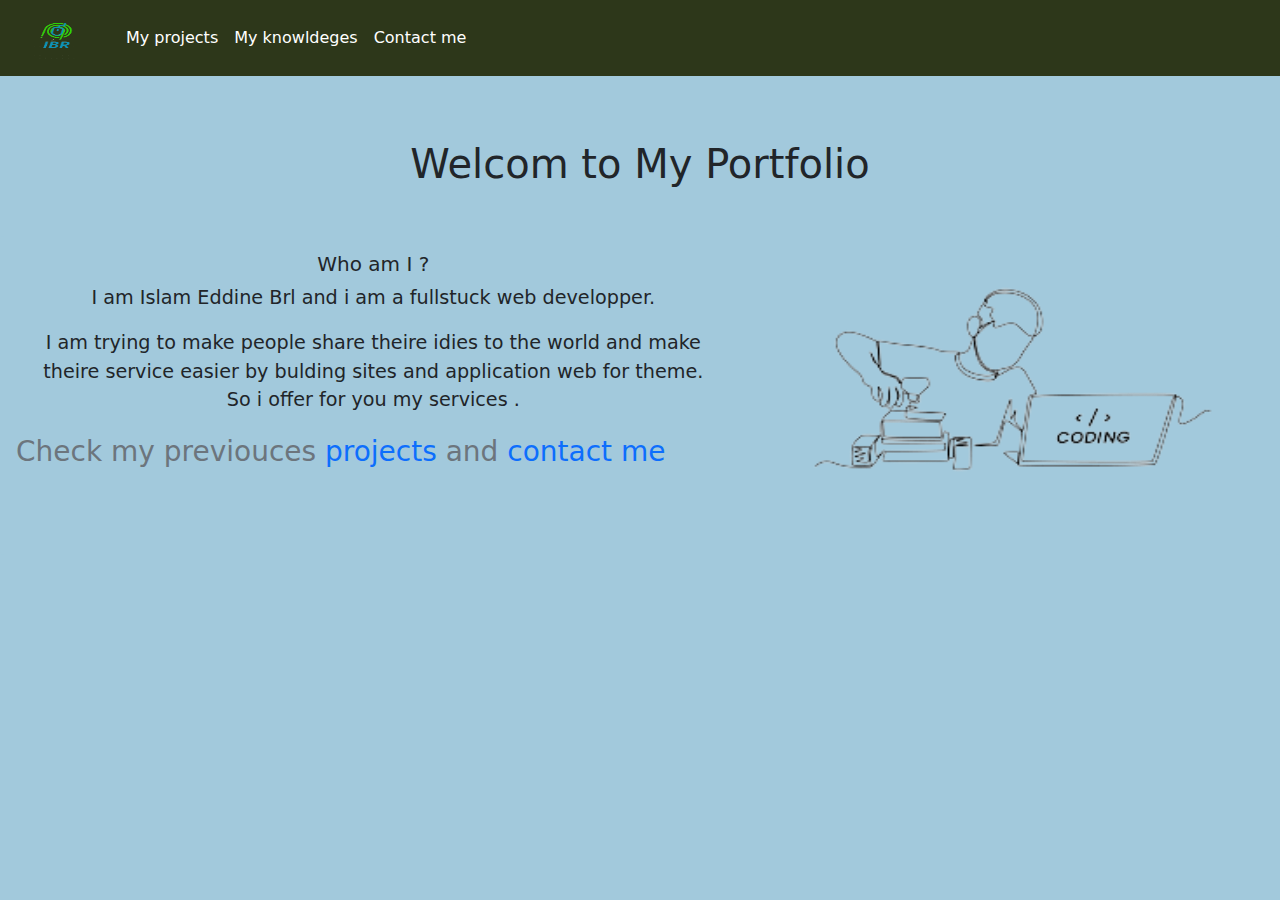
==== commit 3cbc089f: "Update index.html" ====
--- a/index.html
+++ b/index.html
@@ -31,9 +31,28 @@
 </head>
 <body style="background-color: #A2C9DC;">
      
-<?php 
-include_once("./nav.php");
-?>
+<nav class="navbar navbar-expand-lg navbar-light" style="background-color: #2D371A;">
+  <div class="container-fluid">
+    <a href="./index.php" class="navbar-brand " style="color: white;"><img width="90" height="50"  src="./img/logo.png" alt=""></a>
+    <button style="background-color: rgb(255, 255, 255); border-radius: 100%; " class="navbar-toggler" type="button" data-bs-toggle="collapse" data-bs-target="#navbarNav" aria-controls="navbarNav" aria-expanded="false" aria-label="Toggle navigation">
+      <span class="navbar-toggler-icon"></span>
+    </button>
+    <div class="collapse navbar-collapse" id="navbarNav">
+      <ul class="navbar-nav">
+      
+        <li class="nav-item" ">
+          <a class="nav-link" href="./projects.php" style="color: white;">My projects</a>
+        </li>
+        <li class="nav-item">
+          <a class="nav-link" href="./knowldge.php" style="color: white;">My knowldeges </a>
+        </li>
+        <li class="nav-item">
+          <a class="nav-link " href="./contactme.php" style="color: white;">Contact me</a>
+        </li>
+      </ul>
+    </div>
+  </div>
+</nav>
  
 
 
